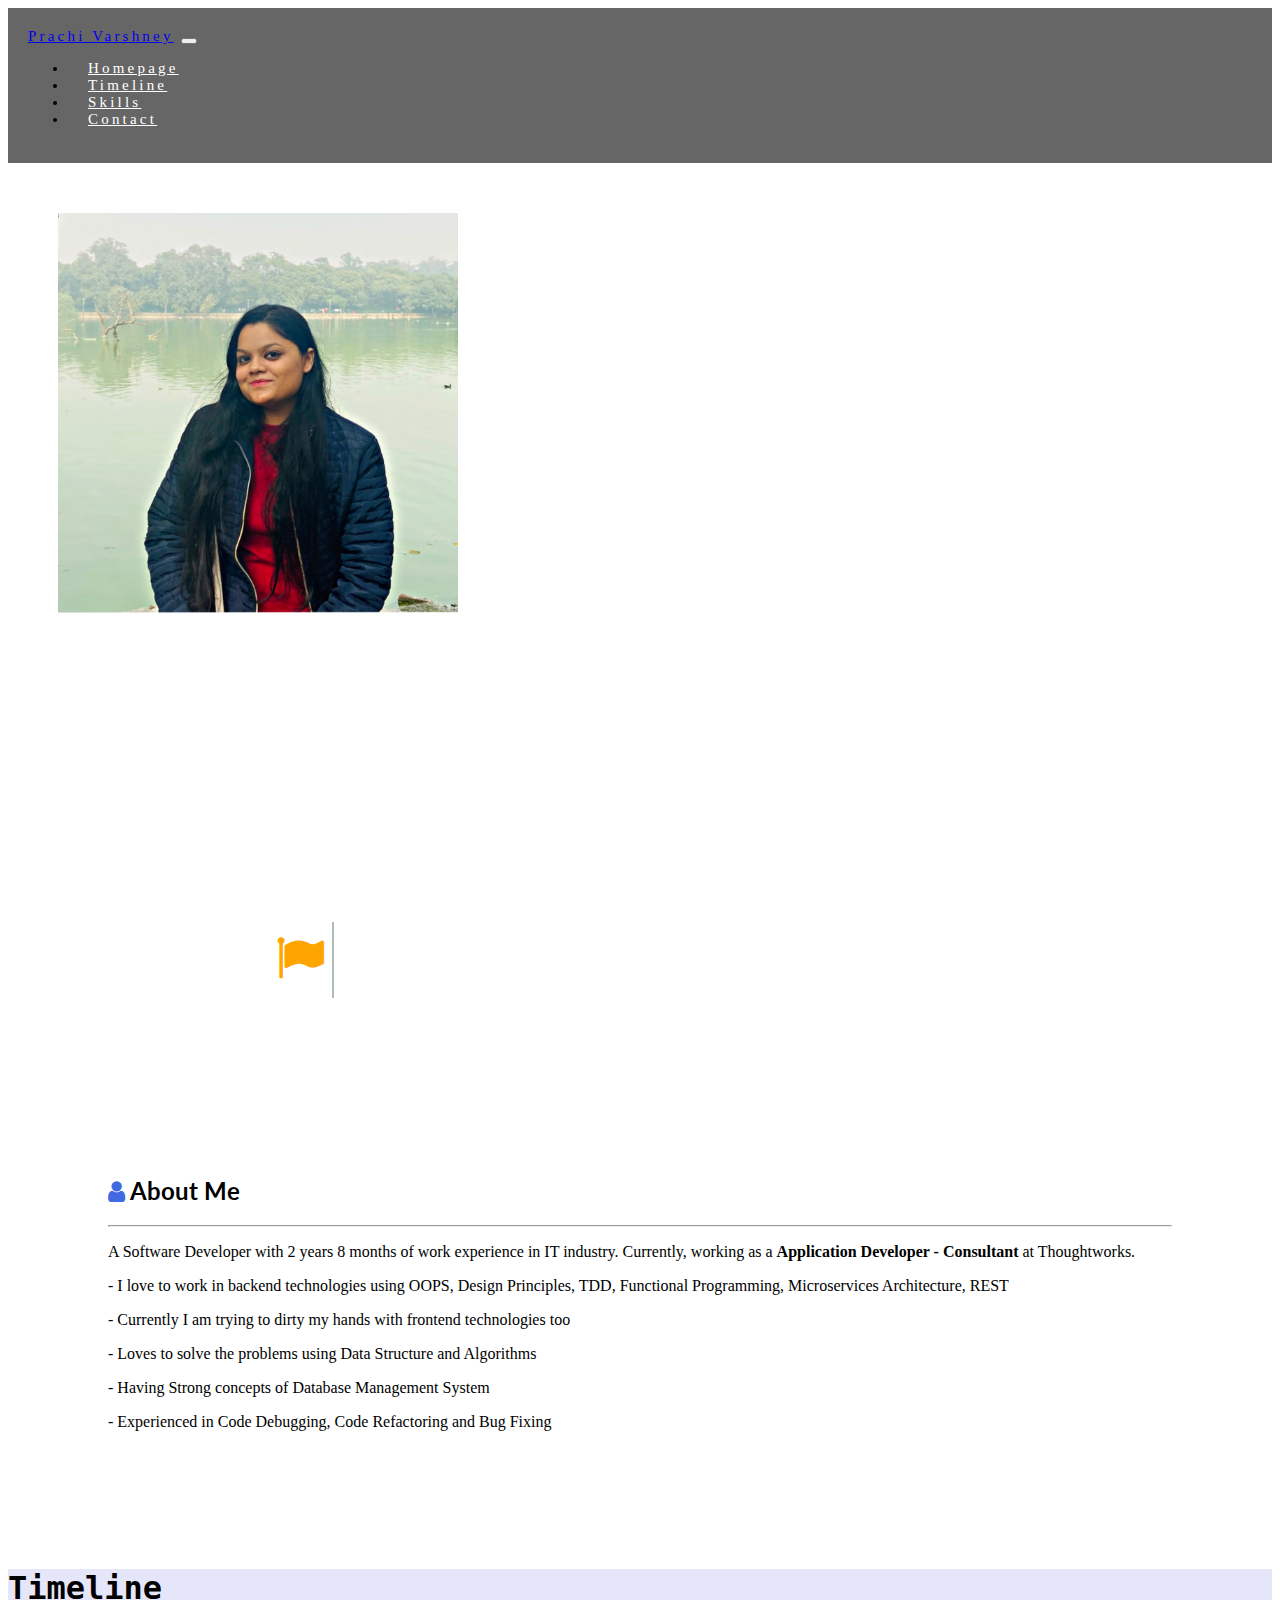
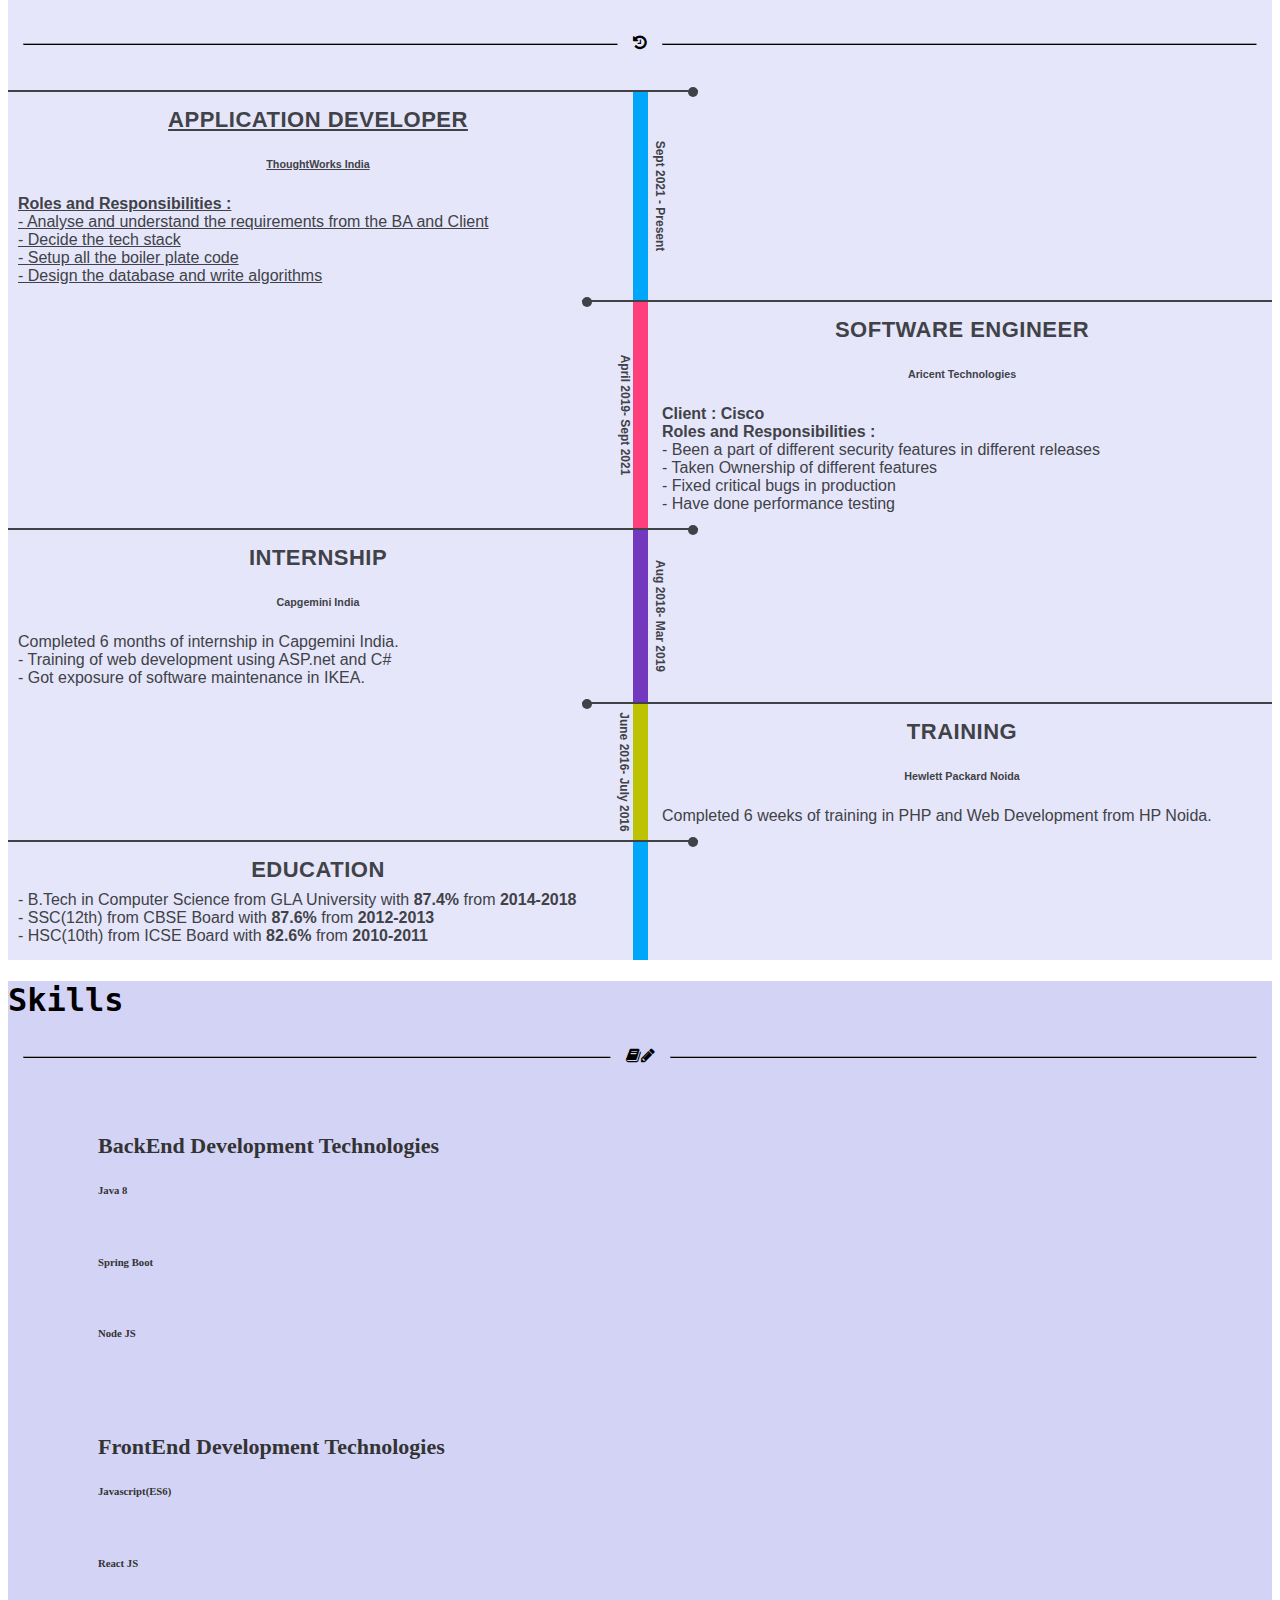
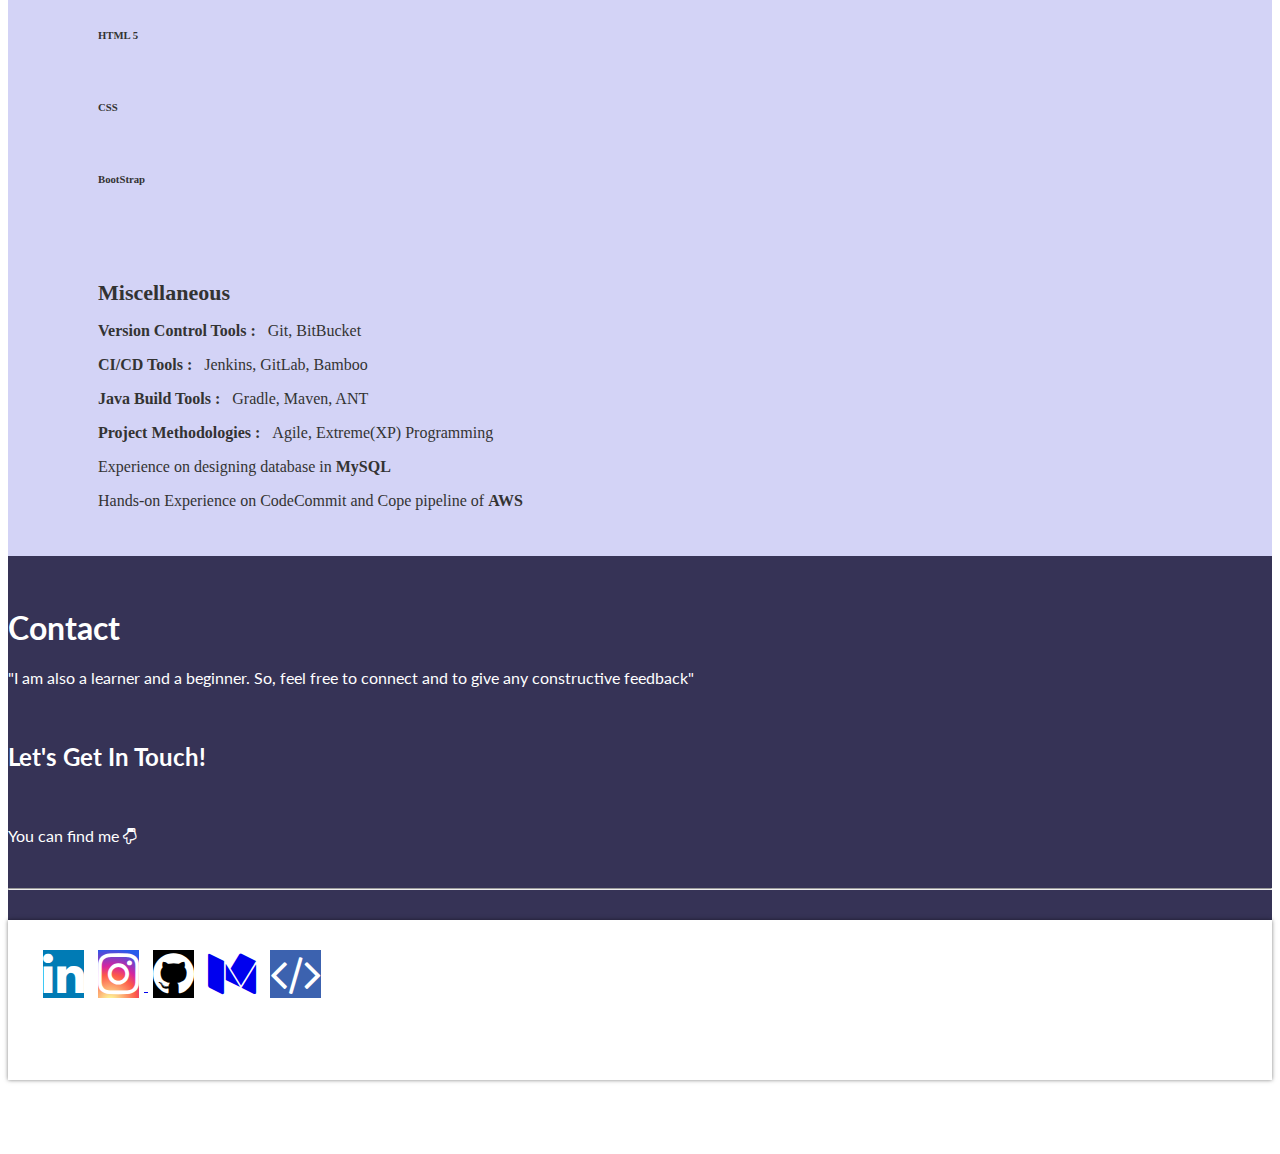
==== index.html @ adaa1ca9 "Change index.html path from src/ to omain folder" ====
<!doctype html>
<html lang="en">

<head>
    <!-- Required meta tags -->
    <meta charset="utf-8">
    <meta name="viewport" content="width=device-width, initial-scale=1, shrink-to-fit=no">

    <!-- Bootstrap CSS -->
    <link rel="stylesheet" href="https://stackpath.bootstrapcdn.com/bootstrap/4.1.3/css/bootstrap.min.css"
          integrity="sha384-MCw98/SFnGE8fJT3GXwEOngsV7Zt27NXFoaoApmYm81iuXoPkFOJwJ8ERdknLPMO" crossorigin="anonymous">
    <link rel="stylesheet" href="https://cdnjs.cloudflare.com/ajax/libs/font-awesome/4.7.0/css/font-awesome.min.css">
    <link rel="stylesheet" type="text/css" href="src/css/style.css">
    <link rel="stylesheet" type="text/css" href="src/css/animate-text.css">
    <link rel="stylesheet" type="text/css" href="src/css/skills.css">
    <link rel="stylesheet" type="text/css" href="src/css/timeline.css">
    <link rel="stylesheet" type="text/css" href="src/css/contact.css">
    <title>Prachi Varshney</title>
</head>

<body data-spy="scroll" data-target="#navbarResponsive">
<!-------------------------Navigation Start------------------------------------>
<div class="container">
    <nav class="navbar navbar-expand-lg navbar-dark bg-dark fixed-top">
        <a class="navbar-brand" href="#">Prachi Varshney</a>
        <button class="navbar-toggler" type="button" data-toggle="collapse" data-target="#navbarResponsive"
                aria-controls="navbarSupportedContent" aria-expanded="false" aria-label="Toggle navigation">
            <span class="navbar-toggler-icon"></span>
        </button>

        <div class="collapse navbar-collapse" id="navbarResponsive">
            <ul class="navbar-nav ml-auto">
                <li class="nav-item active">
                    <a class="nav-link js-scroll-trigger" href="javascript:myscroll('home');">Homepage</a>
                </li>
                <li class="nav-item">
                    <a class="nav-link js-scroll-trigger" href="javascript:myscroll('timeline');">Timeline</a>
                </li>
                <li class="nav-item">
                    <a class="nav-link js-scroll-trigger" href="javascript:myscroll('skills');">Skills</a>
                </li>
                <li class="nav-item">
                    <a class="nav-link js-scroll-trigger" href="javascript:myscroll('contact');">Contact</a>
                </li>
            </ul>
        </div>
    </nav>
    <!-------------------------Navigation End------------------------------------>
</div>
<!-------------------------Home Start------------------------------------>
<div id="home" class="container-fluid mt-3 bg-dark">
    <div class="row">
        <div class="col-lg-12 col-md-12 col-12 text-center">
            <img src="src/images/prachivarshney.png" class="img-fluid rounded-circle center">
            <div class="heading-content">
                <h5>Hey, This is</h5>
                <h1> Prachi Varshney</h1>
                <h2 class="cd-headline clip is-full-width heading-content">
                        <span class="cd-words-wrapper">
                            <b class="is-visible">Proud Indian &nbsp;<i class="fa fa-flag"></i></b>
                            <b>Software Engineer <i class="fa fa-laptop"></i></b>
                            <b>Nature's Lover <i class="fa fa-leaf"></i></b>
                        </span>
                </h2>
            </div>
        </div>
    </div>
</div>
<!-------------------------Home End------------------------------------>
<!-------------------------About Start--------------------------------->

<div id="about" class="container-fluid pb-5 bg-light">
    <div class="row">
        <div class="border rounded col-lg-12 col-md-12 col-12">
            <br/>
            <span class="about-me-heading">
                    <h2><i class="fa fa-user"></i> About Me</h2>
                </span>
            <hr/>
            <p>
                A Software Developer with 2 years 8 months of work experience in IT industry.
                Currently, working as a <b>Application Developer - Consultant</b> at Thoughtworks.
            </p>
            <p>- I love to work in backend technologies using OOPS, Design Principles, TDD, Functional Programming,
                Microservices Architecture, REST</p>
            <p>- Currently I am trying to dirty my hands with frontend technologies too</p>
            <p>- Loves to solve the problems using Data Structure and Algorithms</p>
            <p>- Having Strong concepts of Database Management System</p>
            <p>- Experienced in Code Debugging, Code Refactoring and Bug Fixing</p>
        </div>
    </div>
</div>
<!-------------------------About End--------------------------------->
<!-------------------------Experience Start--------------------------------->
<section id="timeline">
    <div class="container">
        <div class="row">
            <div class="col-md-12 col-sm-12 col-xs-12">
                <div class="section-title text-center">
                    <h1><span>Timeline</span></h1>
                    <div class="section-icon text-center">
                        <hr class="hr-line"/>
                        <i class="fa fa-history"></i>
                        <hr class="hr-line"/>
                    </div>
                </div>
            </div>
        </div>
        <div class="row">
            <div class="col-md-12">
                <div class="main-timeline">
                    <div class="timeline">
                        <a href="#" class="timeline-content">
                            <div class="timeline-year">Sept 2021 - Present</div>
                            <h3 class="title">Application Developer</h3>
                            <h6><b>ThoughtWorks India</b></h6>
                            <p class="description">
                                <b>Roles and Responsibilities :</b><br/>
                                - Analyse and understand the requirements from the BA and Client <br/>
                                - Decide the tech stack<br/>
                                - Setup all the boiler plate code <br/>
                                - Design the database and write algorithms<br/>
                            </p>
                        </a>
                    </div>
                    <div class="timeline">
                        <div class="timeline-content">
                            <div class="timeline-year">April 2019- Sept 2021</div>
                            <h3 class="title">Software Engineer</h3>
                            <h6><b>Aricent Technologies</b></h6>
                            <p class="description">
                                <b>Client : Cisco</b><br/>
                                <b>Roles and Responsibilities :</b><br/>
                                - Been a part of different security features in different releases<br/>
                                - Taken Ownership of different features<br/>
                                - Fixed critical bugs in production <br/>
                                - Have done performance testing<br/>
                            </p>
                        </div>
                    </div>
                    <div class="timeline">
                        <div class="timeline-content">
                            <div class="timeline-year">Aug 2018- Mar 2019</div>
                            <h3 class="title">Internship</h3>
                            <h6><b>Capgemini India</b></h6>
                            <p class="description">
                                Completed 6 months of internship in Capgemini India.<br/>
                                - Training of web development using ASP.net and C# <br/>
                                - Got exposure of software
                                maintenance in IKEA.
                            </p>
                        </div>
                    </div>
                    <div class="timeline">
                        <div class="timeline-content">
                            <div class="timeline-year">June 2016- July 2016</div>
                            <h3 class="title">Training</h3>
                            <h6><b>Hewlett Packard Noida</b></h6>
                            <p class="description">
                                Completed 6 weeks of training in PHP and Web Development from HP Noida.
                            </p>
                        </div>
                    </div>
                    <div class="timeline">
                        <div class="timeline-content">
                            <h3 class="title">Education</h3>
                            <p class="description">
                                - B.Tech in Computer Science from GLA University with <b>87.4%</b> from <b>2014-2018</b><br/>
                                - SSC(12th) from CBSE Board with <b>87.6%</b> from <b>2012-2013</b><br/>
                                - HSC(10th) from ICSE Board with <b>82.6%</b> from <b>2010-2011</b>
                            </p>
                        </div>
                    </div>
                </div>
            </div>
        </div>
    </div>
</section>
<!-------------------------Experience End--------------------------------->
<!-------------------------Skills Start--------------------------------->
<section id="skills">
    <div class="container mt-3 ml-auto">
        <div class="row">
            <div class="col-md-12 col-sm-12 col-xs-12">
                <div class="skill-title text-center">
                    <h1><span>Skills</span></h1>
                    <div class="skill-icon text-center">
                        <hr class="skill-hr-line"/>
                        <i class="fa fa-book"></i>
                        <i class="fa fa-pencil"></i>
                        <hr class="skill-hr-line"/>
                    </div>
                </div>
            </div>
        </div>
        <div class="row">
            <div class="col-md-12 col-sm-12 col-xs-12">
                <div class="skillsBox">
                    <h3 class="title">BackEnd Development Technologies</h3>
                    <h6 class="progress-title">Java 8</h6>
                    <div class="progress mb-3" style="height: 10px">
                        <div class="progress-bar progress-bar-striped active bg-primary" role="progressbar"
                             style="width: 80%" aria-valuenow="80" aria-valuemin="0" aria-valuemax="80"></div>
                    </div>
                    <h6 class="progress-title">Spring Boot</h6>
                    <div class="progress mb-3" style="height: 10px">
                        <div class="progress-bar progress-bar-striped active bg-primary" role="progressbar"
                             style="width: 70%" aria-valuenow="80" aria-valuemin="0" aria-valuemax="80"></div>
                    </div>
                    <h6 class="progress-title">Node JS</h6>
                    <div class="progress mb-3" style="height: 10px">
                        <div class="progress-bar progress-bar-striped active bg-primary" role="progressbar"
                             style="width: 40%" aria-valuenow="80" aria-valuemin="0" aria-valuemax="80"></div>
                    </div>
                </div>
            </div>

            <div class="col-md-12 col-sm-12 col-xs-12">
                <div class="skillsBox">
                    <h3 class="title">FrontEnd Development Technologies</h3>
                    <h6 class="progress-title">Javascript(ES6)</h6>
                    <div class="progress mb-3" style="height: 10px">
                        <div class="progress-bar progress-bar-striped active bg-primary" role="progressbar"
                             style="width: 50%" aria-valuenow="80" aria-valuemin="0" aria-valuemax="80"></div>
                    </div>
                    <h6 class="progress-title">React JS</h6>
                    <div class="progress mb-3" style="height: 10px">
                        <div class="progress-bar progress-bar-striped active bg-primary" role="progressbar"
                             style="width: 50%" aria-valuenow="80" aria-valuemin="0" aria-valuemax="80"></div>
                    </div>
                    <h6 class="progress-title">HTML 5</h6>
                    <div class="progress mb-3" style="height: 10px">
                        <div class="progress-bar progress-bar-striped active bg-primary" role="progressbar"
                             style="width: 40%" aria-valuenow="80" aria-valuemin="0" aria-valuemax="80"></div>
                    </div>
                    <h6 class="progress-title">CSS</h6>
                    <div class="progress mb-3" style="height: 10px">
                        <div class="progress-bar progress-bar-striped active bg-primary" role="progressbar"
                             style="width: 40%" aria-valuenow="80" aria-valuemin="0" aria-valuemax="80"></div>
                    </div>
                    <h6 class="progress-title">BootStrap</h6>
                    <div class="progress mb-3" style="height: 10px">
                        <div class="progress-bar progress-bar-striped active bg-primary" role="progressbar"
                             style="width: 40%" aria-valuenow="80" aria-valuemin="0" aria-valuemax="80"></div>
                    </div>
                </div>
            </div>

            <div class="col-md-12 col-sm-12 col-xs-12">
                <div class="skillsBox">
                    <h3 class="title">Miscellaneous</h3>
                    <p><span class="misc-title¸"><b>Version Control Tools :</b>&nbsp; &nbsp;</span><span
                            class="misc-body">Git, BitBucket</span></p>
                    <p><span><b>CI/CD Tools :</b>&nbsp; &nbsp;</span><span>Jenkins, GitLab, Bamboo</span></p>
                    <p><span><b>Java Build Tools :</b>&nbsp; &nbsp;</span><span>Gradle, Maven, ANT</span></p>
                    <p>
                        <span><b>Project Methodologies :</b>&nbsp; &nbsp;</span><span>Agile, Extreme(XP) Programming</span>
                    </p>
                    <p><span>Experience on designing database in <b>MySQL</b></span></p>
                    <p><span>Hands-on Experience on CodeCommit and Cope pipeline of <b>AWS</b></span></p>
                </div>
            </div>
        </div>
    </div>
</section>
<!-------------------------Skills End--------------------------------->
<!-------------------------Contact Start---------------------------->
<section id="contact">
    <div class="container-fluid mt-3 pb-3">
        <div class="row text-center">
            <div class="col-md-12 col-sm-12 col-xs-12">
                <div class="contact-title">
                    <h1><span class="contact-heading">Contact</span></h1>
                    <p>"I am also a learner and a beginner. So, feel free to connect and to give any constructive
                        feedback"</p></br>
                    <h2 class="mt-0">Let's Get In Touch!</h2><br/>
                    <p>You can find me <i class="fa fa-hand-o-down"></i></p></br>
                    <hr class="divider">
                </div>
            </div>
        </div>
        <div class="row text-center">
            <div class="col-md-12 col-sm-12">
                <div class="contact">
                    <div class="social-media col-md-12 col-sm-12">
                        <a href="https://www.linkedin.com/in/prachi-varshney-she-her-4a1a78113/" target="_blank"><i
                                class="fa fa-linkedin fa-3x rounded"></i></a>
                        <a href="https://www.instagram.com/_prachi.varshney/" target="_blank"><i
                                class="fa fa-instagram fa-3x rounded"></i> </a>
                        <a href="https://github.com/prachi25varshney" target="_blank"><i
                                class="fa fa-github fa-3x rounded"></i></a>
                        <a href="https://medium.com/@prachi.varshney" target="_blank"><i
                                class="fa fa-medium fa-3x rounded"></i></a>
                        <a href="https://leetcode.com/prachi_varshney/" target="_blank"><i
                                class="fa fa-code fa-3x rounded"></i></a>
                    </div>
                </div>
                <p class="text-center" style="padding: 3px"><i class="fa fa-copyright"></i> Prachi Varshney</p></br>
            </div>
        </div>
    </div>
</section>
<!-------------------------Contact End------------------------------>
<!-- Optional JavaScript -->
<!-- jQuery first, then Popper.js, then Bootstrap JS -->
<script src="src/js/jquery-2.1.1.js"></script>
<script src="src/js/main.js"></script>
<script type="text/javascript" src="js/jquery.fancybox.min.js"></script>
<script type="text/javascript" src="src/js/scroll.js"></script>
<script src="https://code.jquery.com/jquery-3.3.1.slim.min.js"
        integrity="sha384-q8i/X+965DzO0rT7abK41JStQIAqVgRVzpbzo5smXKp4YfRvH+8abtTE1Pi6jizo"
        crossorigin="anonymous"></script>
<script src="https://cdnjs.cloudflare.com/ajax/libs/popper.js/1.14.3/umd/popper.min.js"
        integrity="sha384-ZMP7rVo3mIykV+2+9J3UJ46jBk0WLaUAdn689aCwoqbBJiSnjAK/l8WvCWPIPm49"
        crossorigin="anonymous"></script>
<script src="https://stackpath.bootstrapcdn.com/bootstrap/4.1.3/js/bootstrap.min.js"
        integrity="sha384-ChfqqxuZUCnJSK3+MXmPNIyE6ZbWh2IMqE241rYiqJxyMiZ6OW/JmZQ5stwEULTy"
        crossorigin="anonymous"></script>
<script type="text/javascript">
    $('.js-scroll-trigger').click(function () {
        $('.navbar-collapse').collapse('hide');
    });
</script>
</body>

</html>
---- src/css/style.css ----
@import url('https://fonts.googleapis.com/css2?family=Lato:wght@300&display=swap');
@import url('https://fonts.googleapis.com/css2?family=Moon+Dance&display=swap');
@import url('https://fonts.googleapis.com/css2?family=Dancing+Script:wght@500&display=swap');

.body {
    margin: auto;
    padding: 0;
    box-sizing: border-box;
    overflow-x: hidden;
    font-family: 'Lato', sans-serif;
}

.navbar {
    font-size: 15px;
    font-weight: 200;
    letter-spacing: 0.2rem;
    background: rgba(0, 0, 0, 0.6) !important;
    padding: 20px;
}

.navbar-dark .navbar-nav .nav-link {
    color: #fff;
    padding: 20px;
}

.navbar-dark .navbar-nav .nav-link.active,
.navbar-dark .navbar-nav .nav-link:hover {
    color: #1ebba3;
}

.rounded-circle {
    padding: 50px 50px;
    position: relative;
    height: 400px;
    width: 400px;
}

.heading-content {
    top: 40%;
    width: 100%;
    max-width: 100%;
    color: white;
}

.heading-content h5 {
    font-size: 2em;
    font-weight: 400;
    font-family: 'Moon Dance', cursive;
}

.heading-content h1 {
    font-size: 3em;
    font-weight: bolder;
    font-family: 'Moon Dance', cursive;
}

.heading-content h2 {
    font-size: 3em;
    font-weight: bolder;
    font-family: 'Dancing Script', cursive;
}

.fa-flag {
    color: #ffa500;
}

.fa-laptop {
    color: aquamarine;
}

.fa-leaf {
    color: green;
}

.fa-user {
    color: royalblue;
}

.about-me-heading {
    font-family: 'Lato', sans-serif;

}

#about {
    color: black;
    position: relative;
    padding: 100px;
    border-radius: 50px;
    border-width: 5px;
    border-color: black;
    font: normal;
}
---- src/css/skills.css ----
#skills {
    background: #d3d3f6;
}

#skills .skill-title {
    margin-top: 20px;
    margin-bottom: 30px;
    font-family: 'monospace';
}

#skills .skill-icon {
    display: flex;
}

#skills .skill-hr-line {
    width: 50%;
    margin: 15px;
    border-bottom: 1px solid black;
}

#skills .fa-book {
    position: relative;
    top: 6px;
}

#skills .fa-pencil {
    position: relative;
    top: 6px;
}

#skills .progress-title {
    display: flex;
}

.skillsBox {
    padding: 30px 30px 30px 90px;
    background: #d3d3f6;
    color: #333;
    overflow: hidden;
    position: relative;
    transition: all 0.3s ease-in-out 0s;
}

.skillsBox:hover {
    background: #645e9d;
    color: #fff;
}

.skillsBox:after {
    content: "";
    display: block;
    border-top: 500px solid #fff;
    border-left: 500px solid transparent;
    margin-top: -55%;
    margin-left: 100%;
    opacity: 0;
    position: absolute;
    transform: scale(2);
    transition: all 0.3s ease-in-out 0s;
}

.skillsBox:hover:after {
    margin-left: 0;
    opacity: 0.1;
}

.skillsBox .service-icon {
    font-size: 50px;
    color: #645e9d;
    position: absolute;
    top: 40px;
    left: 20px;
    transition: all 0.3s ease-in-out 0s;
}

.skillsBox:hover .service-icon {
    color: #fff;
}

.skillsBox .title {
    font-size: 22px;
    font-weight: 700;
    margin: 0 0 12px 0;
    text-transform: capitalize;
}

.skillsBox .description {
    font-size: 15px;
    color: #a3a3a3;
    line-height: 25px;
    margin: 0;
    transition: all 0.3s ease-in-out 0s;
}

.skillsBox:hover .description {
    color: #fff;
}

@media only screen and (max-width: 990px) {
    .skillsBox {
        margin-bottom: 15px;
    }
}
---- src/css/timeline.css ----
#timeline {
    background: lavender;
}

#timeline .section-title {
    margin-top: 10px;
    margin-bottom: 30px;
    font-family: 'monospace';
}

#timeline .section-icon {
    display: flex;
}

#timeline .hr-line {
    width: 50%;
    position: relative;
    margin: 15px;
    border-bottom: 1px solid black;
}

#timeline .fa-history {
    position: relative;
    top: 6px;
}

.main-timeline {
    font-family: 'Poppins', sans-serif;
}

.main-timeline:after {
    content: '';
    display: block;
    clear: both;
}

.main-timeline .timeline {
    width: calc(50% + 58px);
    border-top: 2px solid #404247;
    float: left;
    position: relative;
    z-index: 1;
}

.main-timeline .timeline:before {
    content: "";
    background: #404247;
    width: 10px;
    height: 10px;
    border-radius: 50px;
    position: absolute;
    top: -5px;
    right: 0;
}

.main-timeline .timeline-content {
    color: #404247;
    text-align: center;
    padding: 15px 80px 15px 10px;
    display: block;
    position: relative;
}

.main-timeline .timeline-content:hover {
    text-decoration: none;
}

.main-timeline .timeline-content:before {
    content: "";
    background: #00a6f9;
    width: 15px;
    height: 100%;
    position: absolute;
    top: 0;
    right: 50px;
}

.main-timeline .timeline-year {
    font-size: 12px;
    line-height: 35px;
    font-weight: 700;
    transform: translateY(-50%) rotate(90deg);
    position: absolute;
    top: 50%;
    right: -17px;
}

.main-timeline .title {
    font-size: 22px;
    font-weight: 600;
    letter-spacing: 0.5px;
    text-transform: uppercase;
    margin: 0 0 8px;
}

.main-timeline .description {
    font-size: 16px;
    margin: 0;
    text-align: left;
}

.main-timeline .timeline:nth-child(even) {
    float: right;
}

.main-timeline .timeline:nth-child(even):before {
    right: auto;
    left: 0;
}

.main-timeline .timeline:nth-child(even) .timeline-content {
    padding: 15px 10px 15px 80px;
}

.main-timeline .timeline:nth-child(even) .timeline-content:before {
    right: auto;
    left: 51px;
}

.main-timeline .timeline:nth-child(even) .timeline-year {
    right: auto;
    left: -18px;
}

.main-timeline .timeline:nth-child(4n+2) .timeline-content:before {
    background: #ff3e7c;
}

.main-timeline .timeline:nth-child(4n+3) .timeline-content:before {
    background: #7438be;
}

.main-timeline .timeline:nth-child(4n+4) .timeline-content:before {
    background: #bdc203;
}

@media screen and (max-width: 767px) {
    .main-timeline .timeline {
        width: 100%;
    }
}
---- src/css/contact.css ----
@import url('https://fonts.googleapis.com/css2?family=Lato:wght@300&display=swap');

#contact {
    position: relative;
    background: #363356;
    color: white;
    height: 52vh;
}

#contact .contact {
    margin-top: 30px;
    background: #fff;
    box-shadow: 0px 0px 4px rgba(0, 0, 0, 0.50);
    padding: 30px;
    height: 100px;
}

#contact .contact-title {
    font-family: 'Lato', sans-serif;
    padding-top: 30px;
}

#contact .divider {
    color: white;
}

.fa-linkedin {
    background: #007bb5;
    color: white;
    margin: 0 5px;
}

.fa-instagram {
    background: radial-gradient(circle at 30% 107%, #fdf497 0%, #fdf497 5%, #fd5949 45%, #d6249f 60%, #285AEB 90%);;
    color: white;
    margin: 0 5px;
}

.fa-github {
    background: black;
    color: white;
    margin: 0 5px;
}

.fa-medium {
    background: white;
    margin: 0 5px;
}

.fa-code {
    background: #3c62af;
    color: white;
    margin: 0 5px;
}
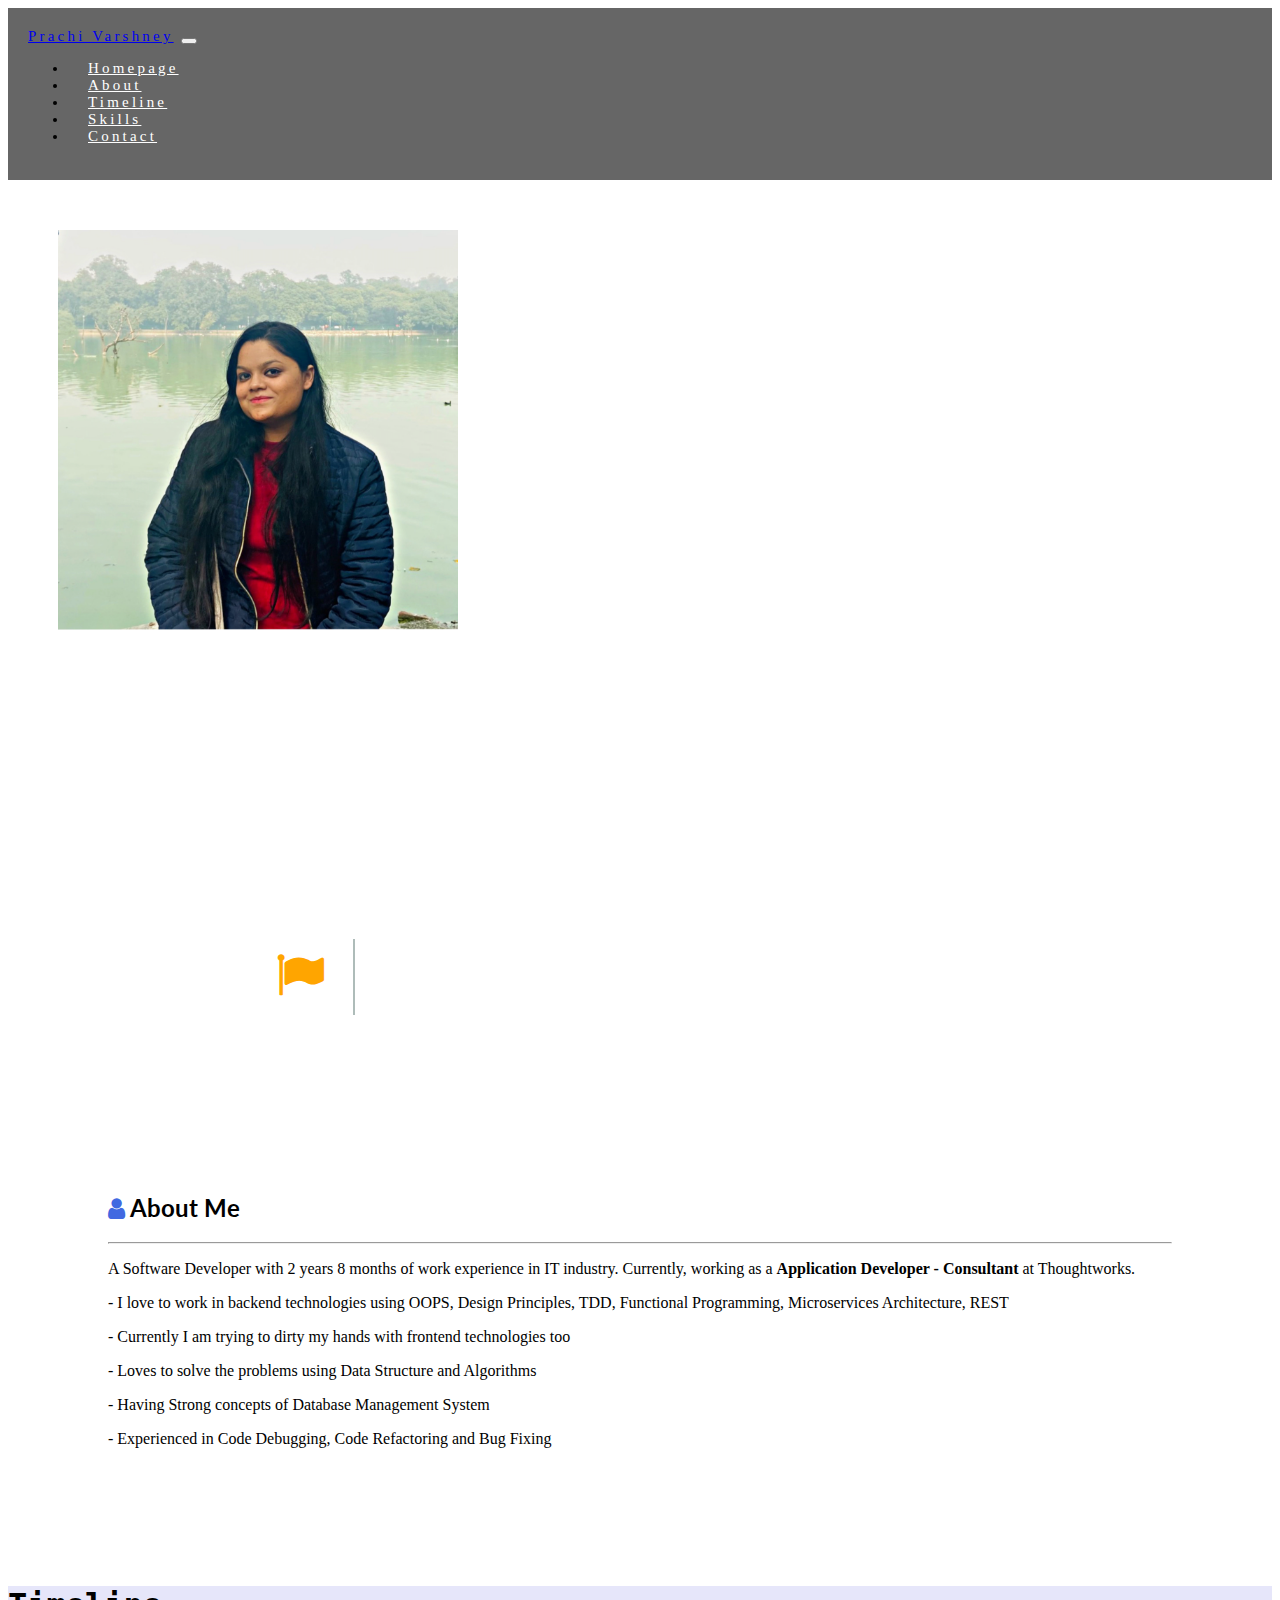
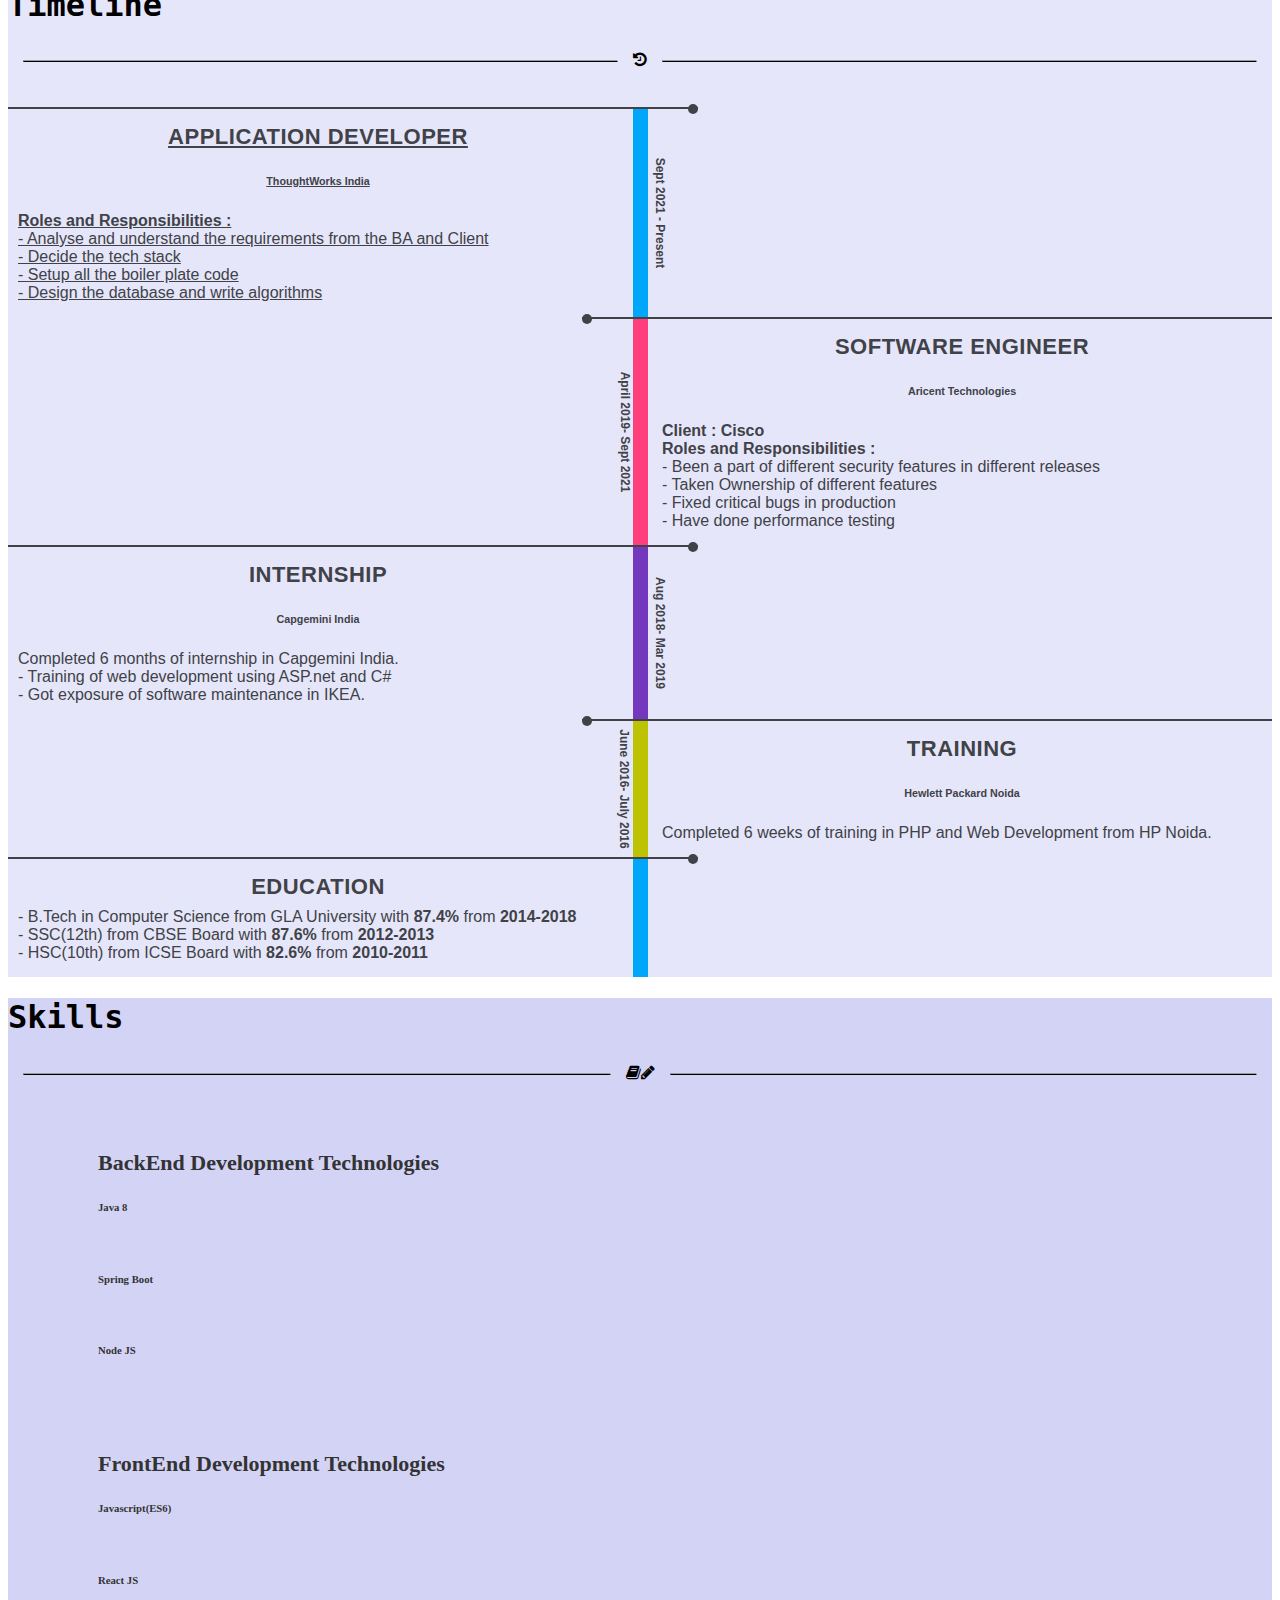
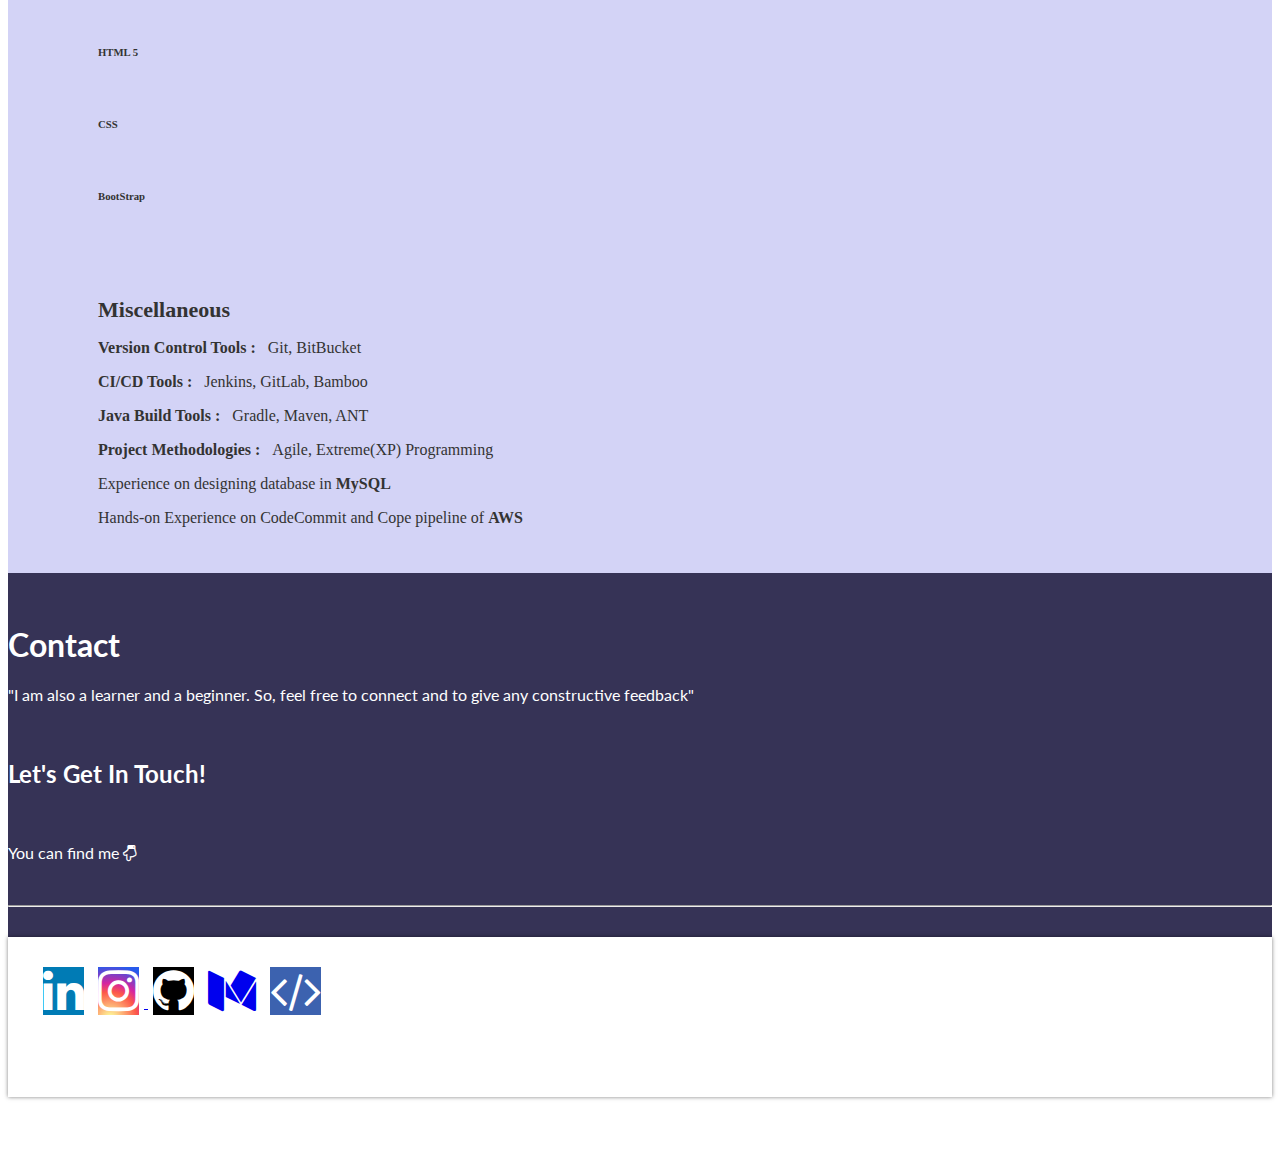
==== commit c9a09853: "Add About Section" ====
--- a/index.html
+++ b/index.html
@@ -32,6 +32,9 @@
             <ul class="navbar-nav ml-auto">
                 <li class="nav-item active">
                     <a class="nav-link js-scroll-trigger" href="javascript:myscroll('home');">Homepage</a>
+                </li>
+                <li class="nav-item">
+                    <a class="nav-link js-scroll-trigger" href="javascript:myscroll('about');">About</a>
                 </li>
                 <li class="nav-item">
                     <a class="nav-link js-scroll-trigger" href="javascript:myscroll('timeline');">Timeline</a>
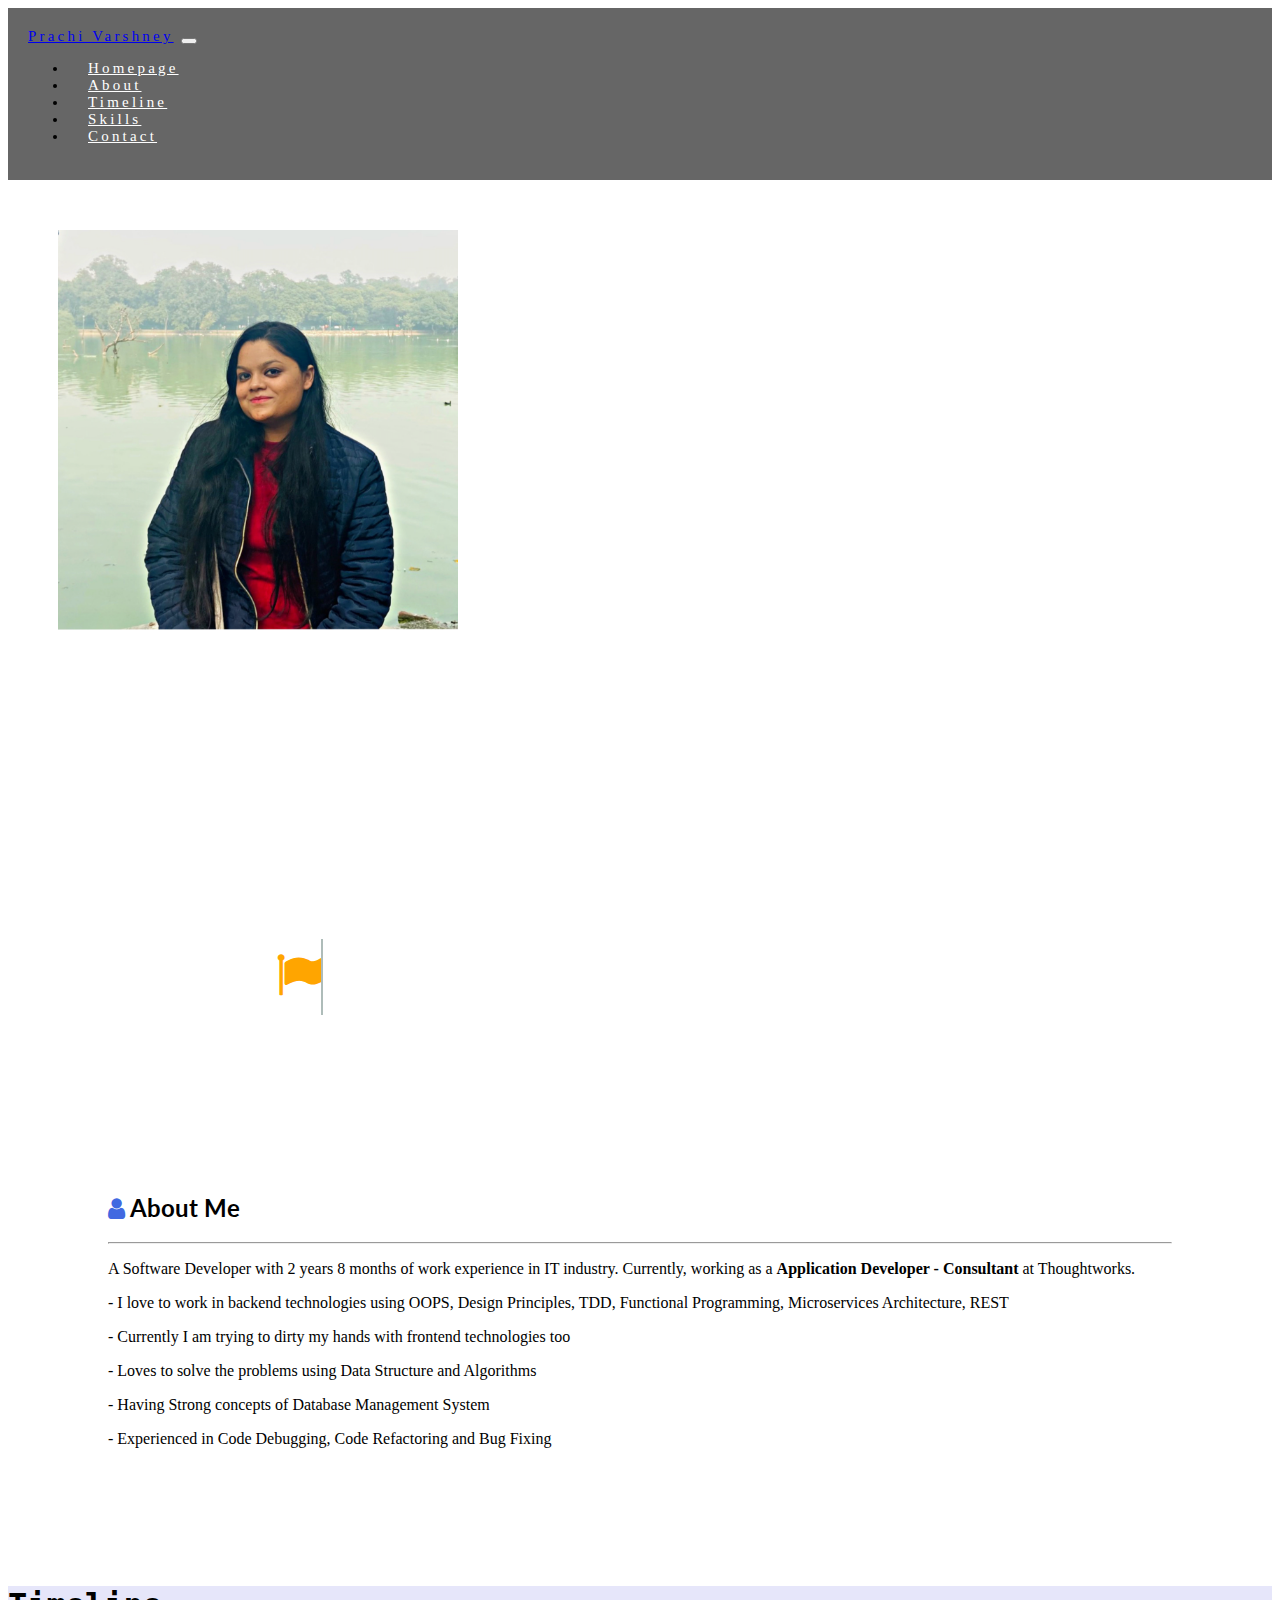
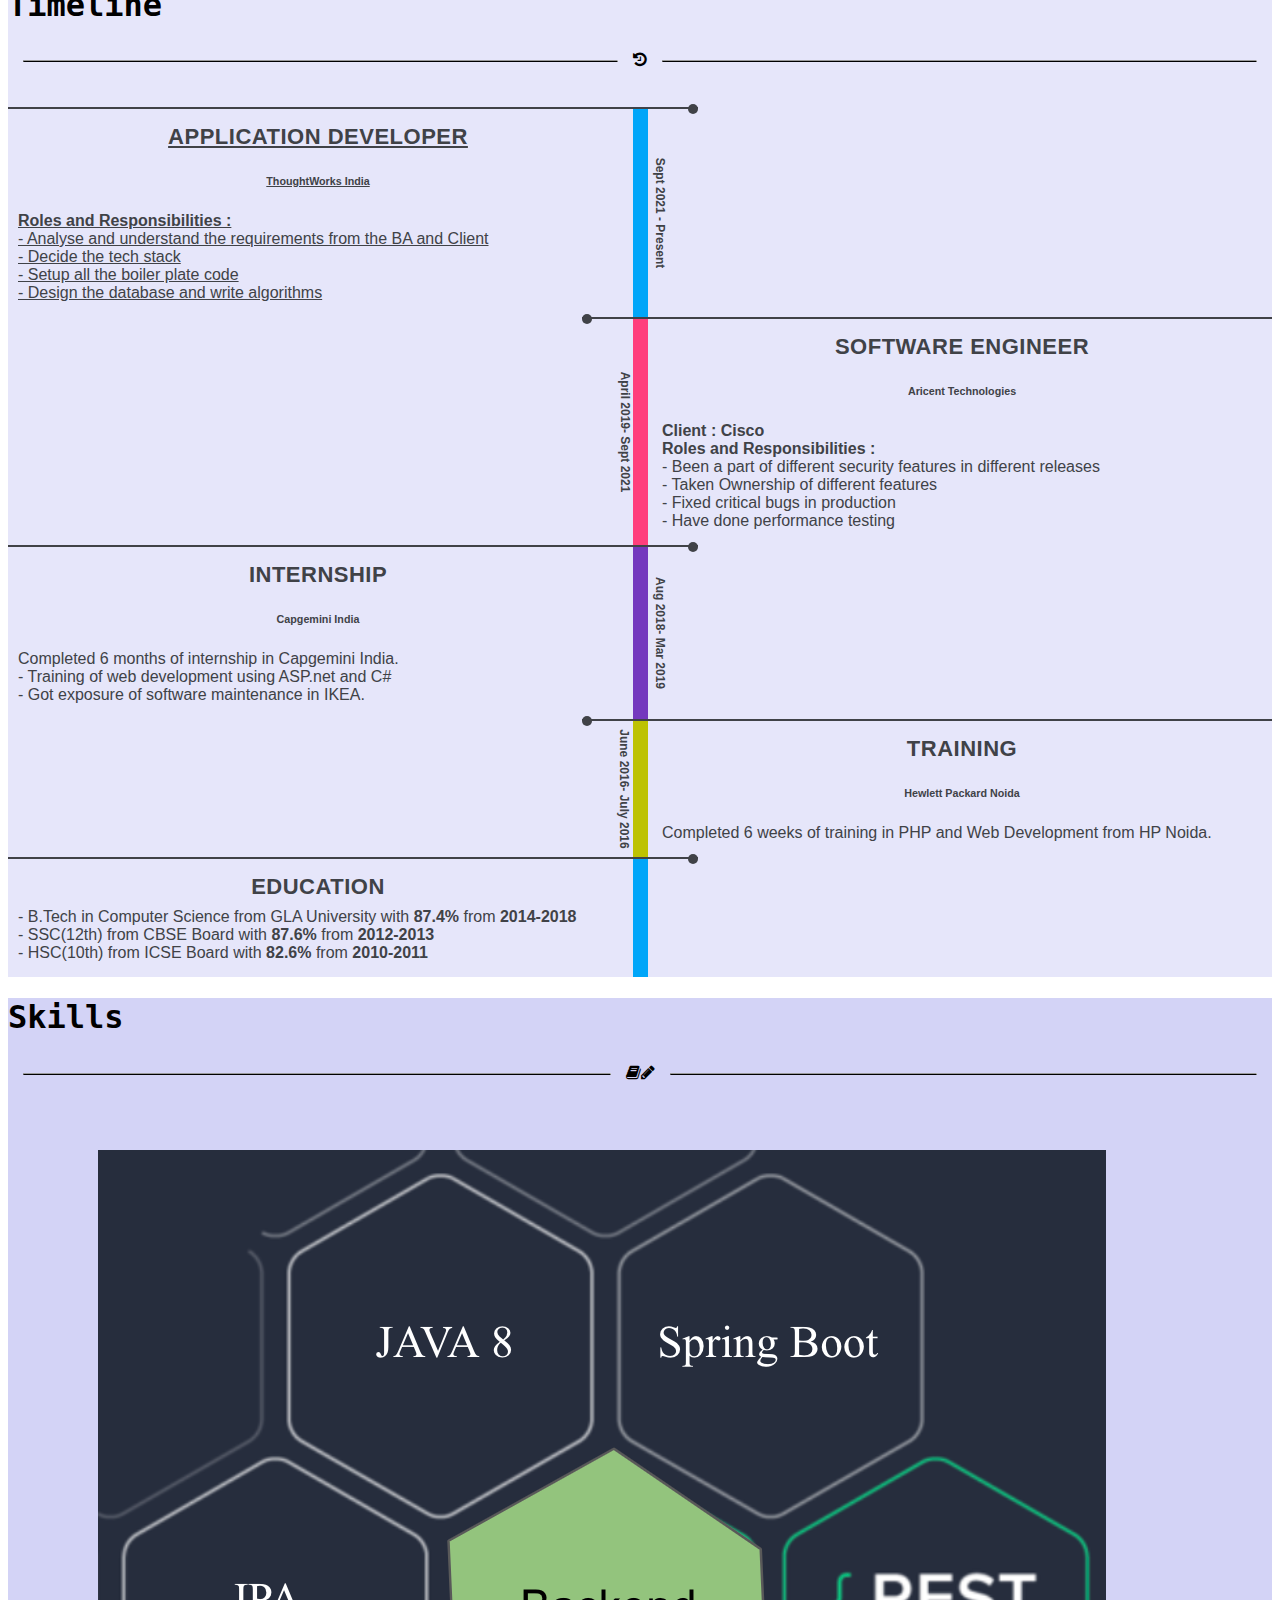
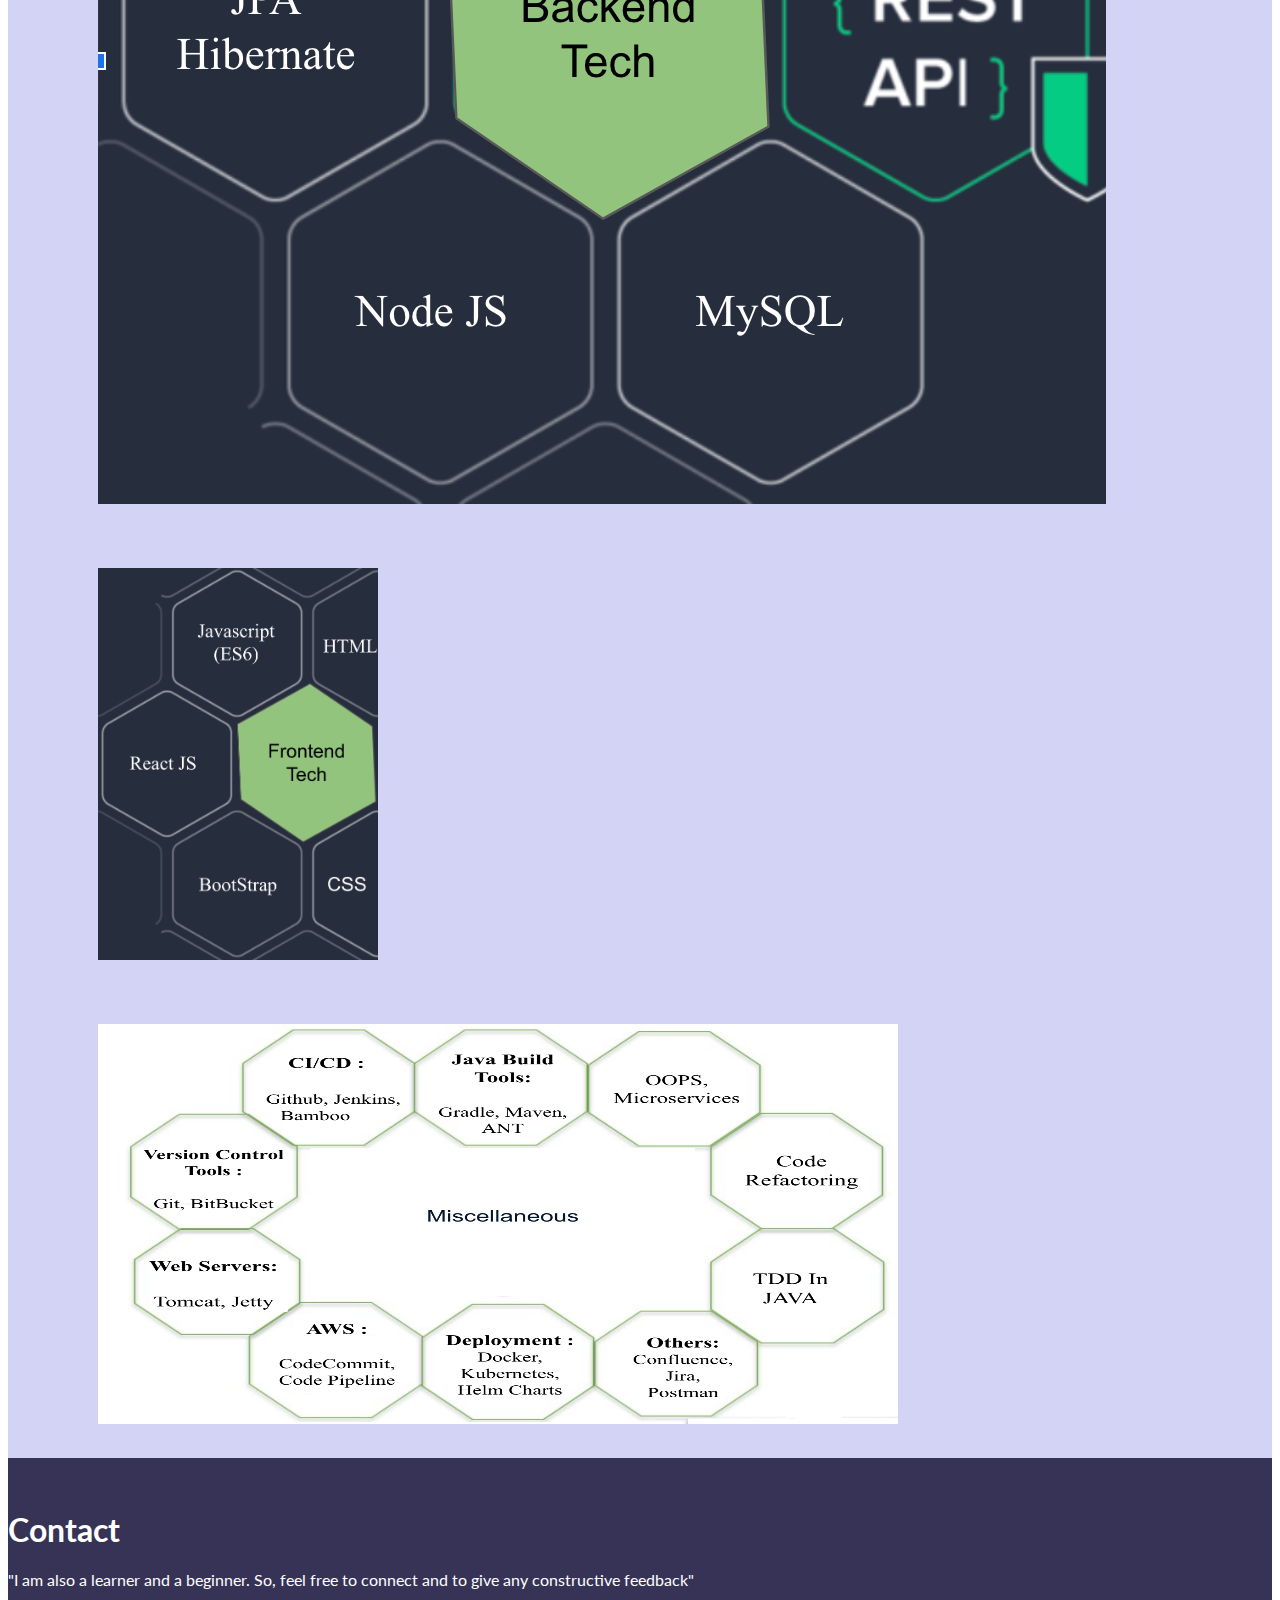
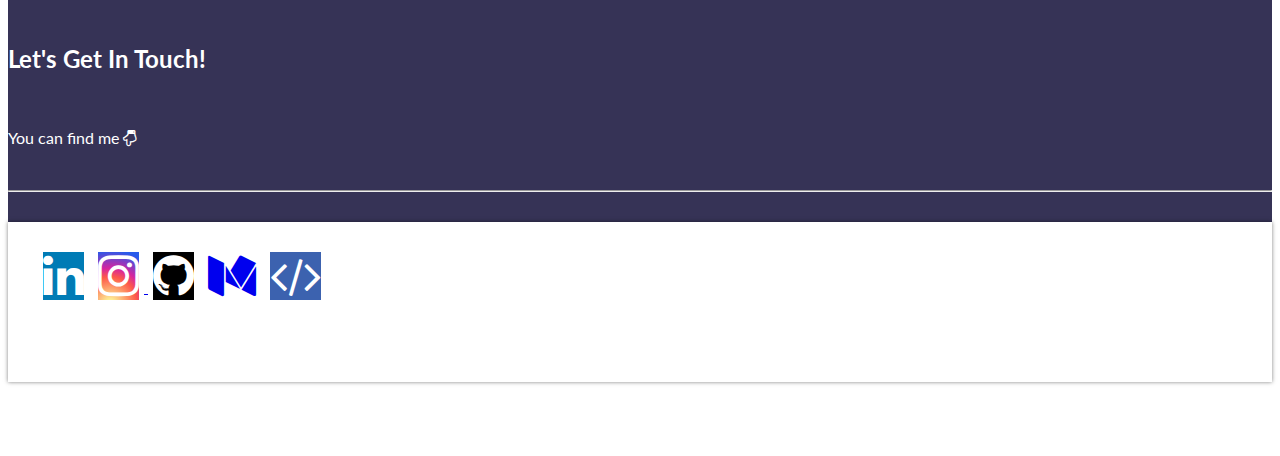
==== commit 7266d9da: "Refactor. Skills section" ====
--- a/index.html
+++ b/index.html
@@ -197,70 +197,21 @@
             </div>
         </div>
         <div class="row">
-            <div class="col-md-12 col-sm-12 col-xs-12">
+            <div class="col-md-6 col-sm-12 col-xs-12">
                 <div class="skillsBox">
-                    <h3 class="title">BackEnd Development Technologies</h3>
-                    <h6 class="progress-title">Java 8</h6>
-                    <div class="progress mb-3" style="height: 10px">
-                        <div class="progress-bar progress-bar-striped active bg-primary" role="progressbar"
-                             style="width: 80%" aria-valuenow="80" aria-valuemin="0" aria-valuemax="80"></div>
-                    </div>
-                    <h6 class="progress-title">Spring Boot</h6>
-                    <div class="progress mb-3" style="height: 10px">
-                        <div class="progress-bar progress-bar-striped active bg-primary" role="progressbar"
-                             style="width: 70%" aria-valuenow="80" aria-valuemin="0" aria-valuemax="80"></div>
-                    </div>
-                    <h6 class="progress-title">Node JS</h6>
-                    <div class="progress mb-3" style="height: 10px">
-                        <div class="progress-bar progress-bar-striped active bg-primary" role="progressbar"
-                             style="width: 40%" aria-valuenow="80" aria-valuemin="0" aria-valuemax="80"></div>
-                    </div>
-                </div>
-            </div>
-
-            <div class="col-md-12 col-sm-12 col-xs-12">
+                    <img src="src/images/Backend%20Tech.png" class="img-fluid" alt="backend tech" />
+                </div>
+            </div>
+
+            <div class="col-md-6 col-sm-12 col-xs-12">
                 <div class="skillsBox">
-                    <h3 class="title">FrontEnd Development Technologies</h3>
-                    <h6 class="progress-title">Javascript(ES6)</h6>
-                    <div class="progress mb-3" style="height: 10px">
-                        <div class="progress-bar progress-bar-striped active bg-primary" role="progressbar"
-                             style="width: 50%" aria-valuenow="80" aria-valuemin="0" aria-valuemax="80"></div>
-                    </div>
-                    <h6 class="progress-title">React JS</h6>
-                    <div class="progress mb-3" style="height: 10px">
-                        <div class="progress-bar progress-bar-striped active bg-primary" role="progressbar"
-                             style="width: 50%" aria-valuenow="80" aria-valuemin="0" aria-valuemax="80"></div>
-                    </div>
-                    <h6 class="progress-title">HTML 5</h6>
-                    <div class="progress mb-3" style="height: 10px">
-                        <div class="progress-bar progress-bar-striped active bg-primary" role="progressbar"
-                             style="width: 40%" aria-valuenow="80" aria-valuemin="0" aria-valuemax="80"></div>
-                    </div>
-                    <h6 class="progress-title">CSS</h6>
-                    <div class="progress mb-3" style="height: 10px">
-                        <div class="progress-bar progress-bar-striped active bg-primary" role="progressbar"
-                             style="width: 40%" aria-valuenow="80" aria-valuemin="0" aria-valuemax="80"></div>
-                    </div>
-                    <h6 class="progress-title">BootStrap</h6>
-                    <div class="progress mb-3" style="height: 10px">
-                        <div class="progress-bar progress-bar-striped active bg-primary" role="progressbar"
-                             style="width: 40%" aria-valuenow="80" aria-valuemin="0" aria-valuemax="80"></div>
-                    </div>
+                    <img src="src/images/FrontEnd%20Tech.png" class="img-fluid" alt="frontend tech" width="280"/>
                 </div>
             </div>
 
             <div class="col-md-12 col-sm-12 col-xs-12">
                 <div class="skillsBox">
-                    <h3 class="title">Miscellaneous</h3>
-                    <p><span class="misc-title¸"><b>Version Control Tools :</b>&nbsp; &nbsp;</span><span
-                            class="misc-body">Git, BitBucket</span></p>
-                    <p><span><b>CI/CD Tools :</b>&nbsp; &nbsp;</span><span>Jenkins, GitLab, Bamboo</span></p>
-                    <p><span><b>Java Build Tools :</b>&nbsp; &nbsp;</span><span>Gradle, Maven, ANT</span></p>
-                    <p>
-                        <span><b>Project Methodologies :</b>&nbsp; &nbsp;</span><span>Agile, Extreme(XP) Programming</span>
-                    </p>
-                    <p><span>Experience on designing database in <b>MySQL</b></span></p>
-                    <p><span>Hands-on Experience on CodeCommit and Cope pipeline of <b>AWS</b></span></p>
+                    <img src="src/images/others.png" class="img-fluid" alt="backend tech" width="800" height="400"/>
                 </div>
             </div>
         </div>
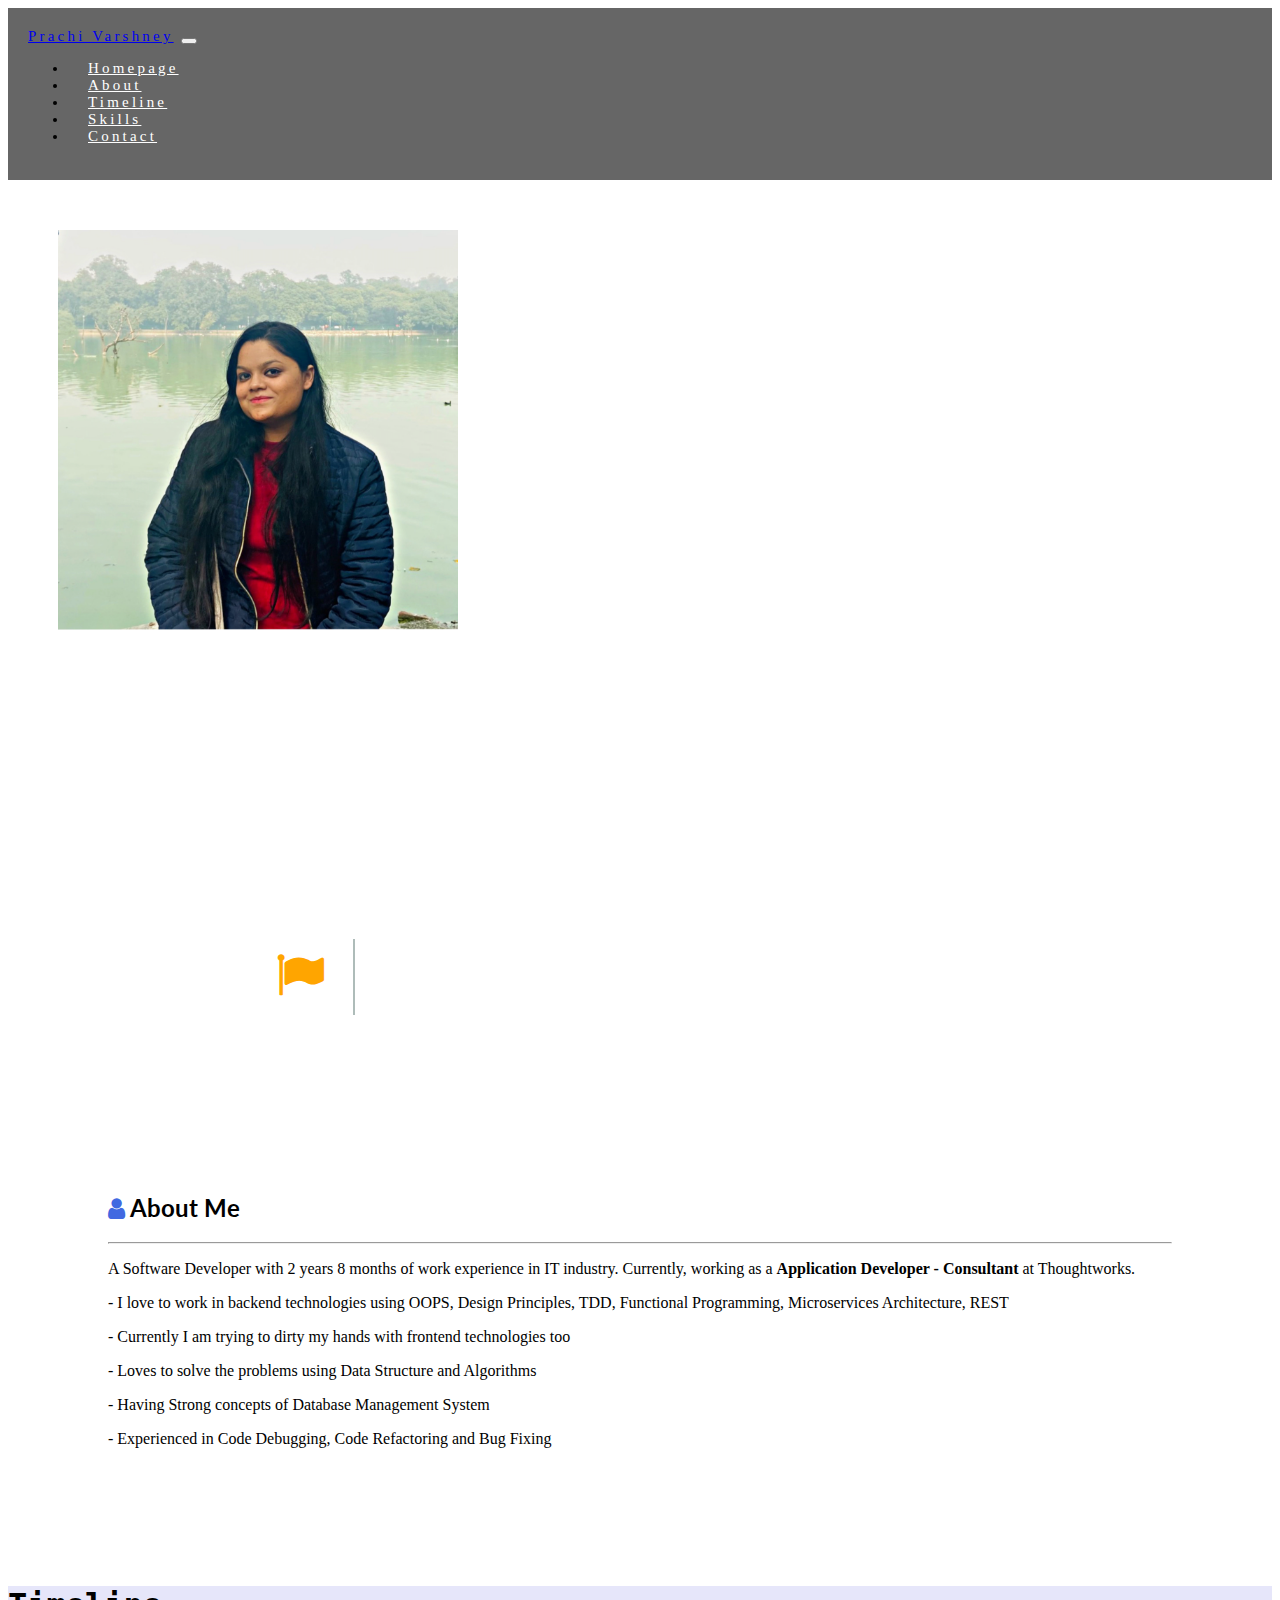
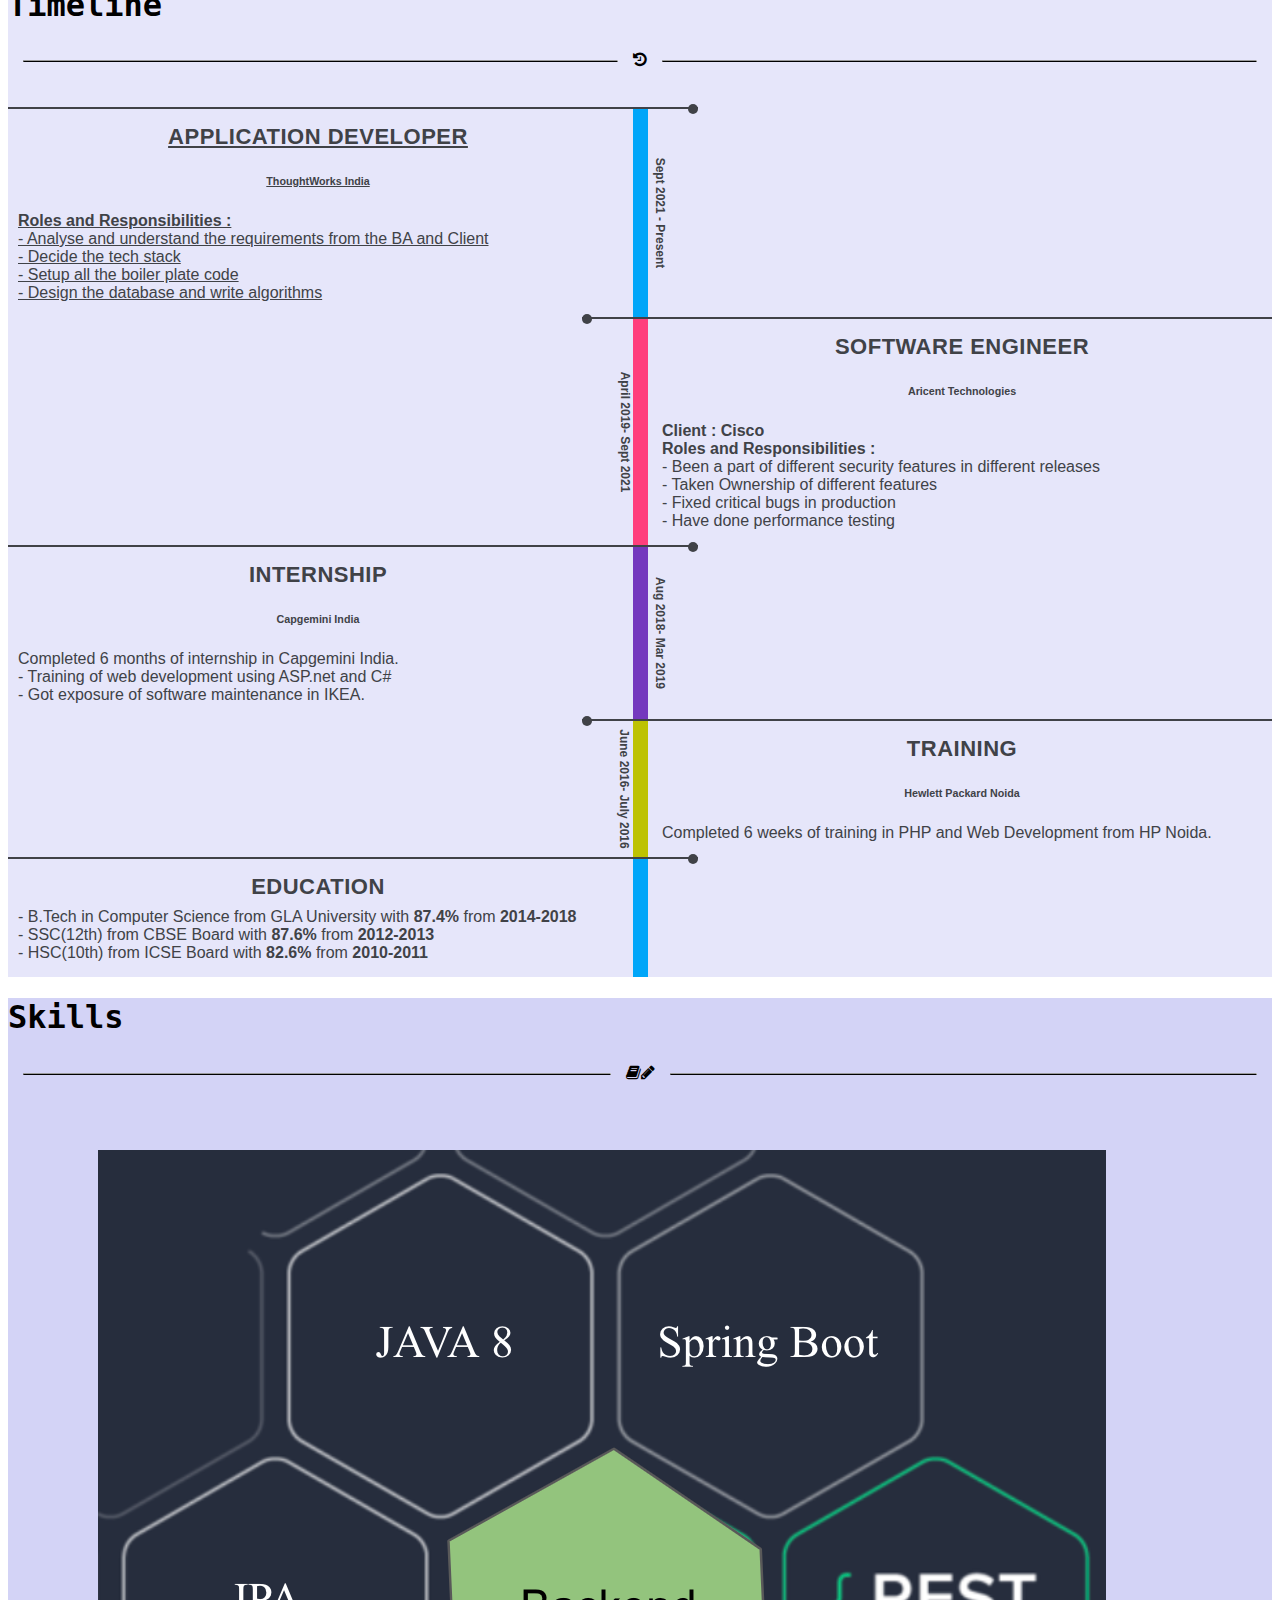
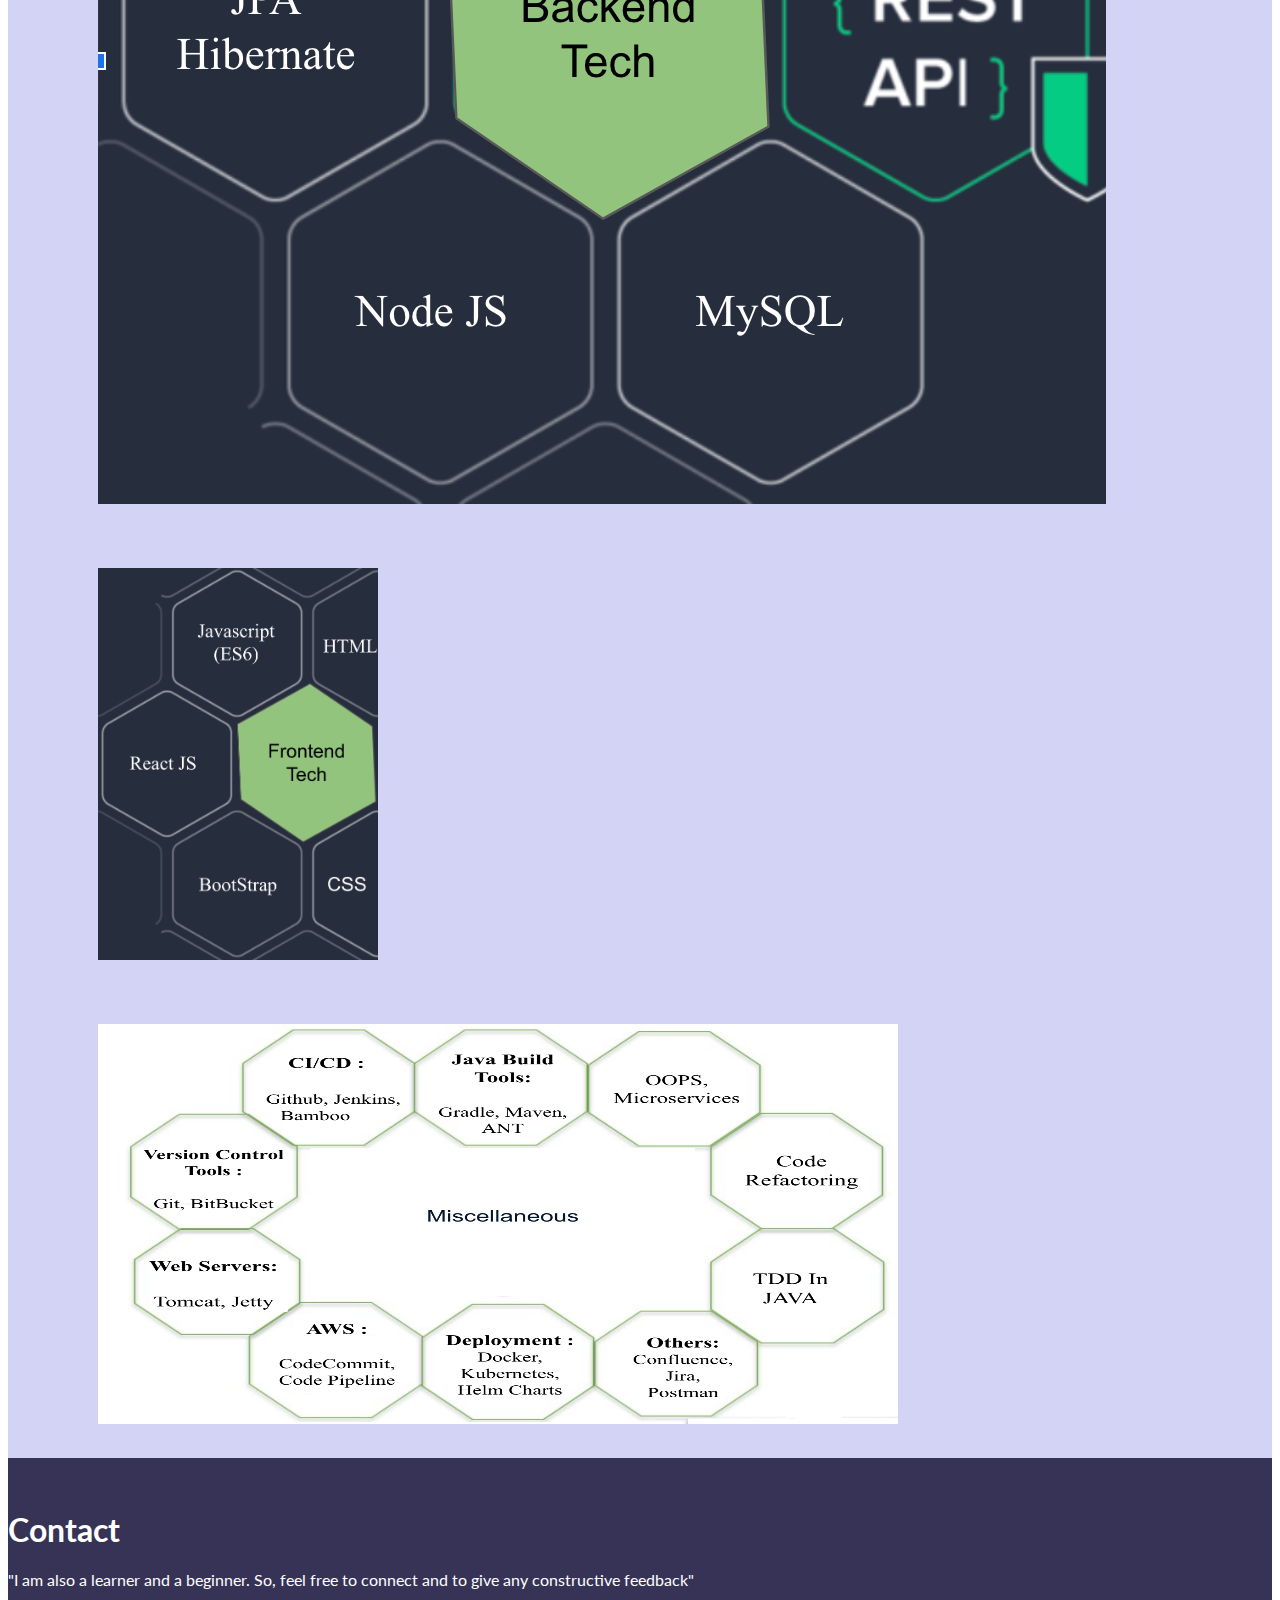
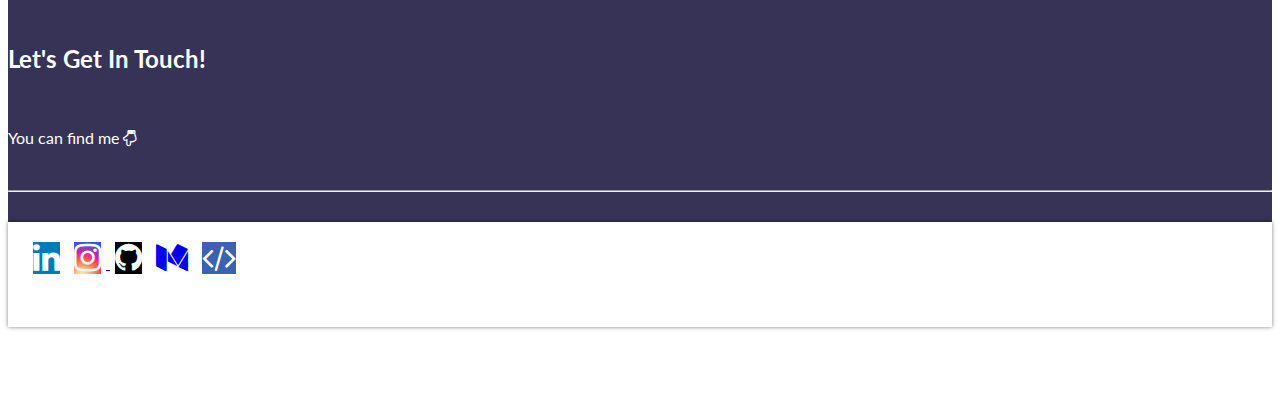
==== commit 9cffaff7: "Refactor. Contact section" ====
--- a/index.html
+++ b/index.html
@@ -238,15 +238,15 @@
                 <div class="contact">
                     <div class="social-media col-md-12 col-sm-12">
                         <a href="https://www.linkedin.com/in/prachi-varshney-she-her-4a1a78113/" target="_blank"><i
-                                class="fa fa-linkedin fa-3x rounded"></i></a>
+                                class="fa fa-linkedin fa-2x rounded"></i></a>
                         <a href="https://www.instagram.com/_prachi.varshney/" target="_blank"><i
-                                class="fa fa-instagram fa-3x rounded"></i> </a>
+                                class="fa fa-instagram fa-2x rounded"></i> </a>
                         <a href="https://github.com/prachi25varshney" target="_blank"><i
-                                class="fa fa-github fa-3x rounded"></i></a>
+                                class="fa fa-github fa-2x rounded"></i></a>
                         <a href="https://medium.com/@prachi.varshney" target="_blank"><i
-                                class="fa fa-medium fa-3x rounded"></i></a>
+                                class="fa fa-medium fa-2x rounded"></i></a>
                         <a href="https://leetcode.com/prachi_varshney/" target="_blank"><i
-                                class="fa fa-code fa-3x rounded"></i></a>
+                                class="fa fa-code fa-2x rounded"></i></a>
                     </div>
                 </div>
                 <p class="text-center" style="padding: 3px"><i class="fa fa-copyright"></i> Prachi Varshney</p></br>
--- a/src/css/contact.css
+++ b/src/css/contact.css
@@ -11,8 +11,8 @@
     margin-top: 30px;
     background: #fff;
     box-shadow: 0px 0px 4px rgba(0, 0, 0, 0.50);
-    padding: 30px;
-    height: 100px;
+    padding: 20px;
+    height: 65px;
 }
 
 #contact .contact-title {
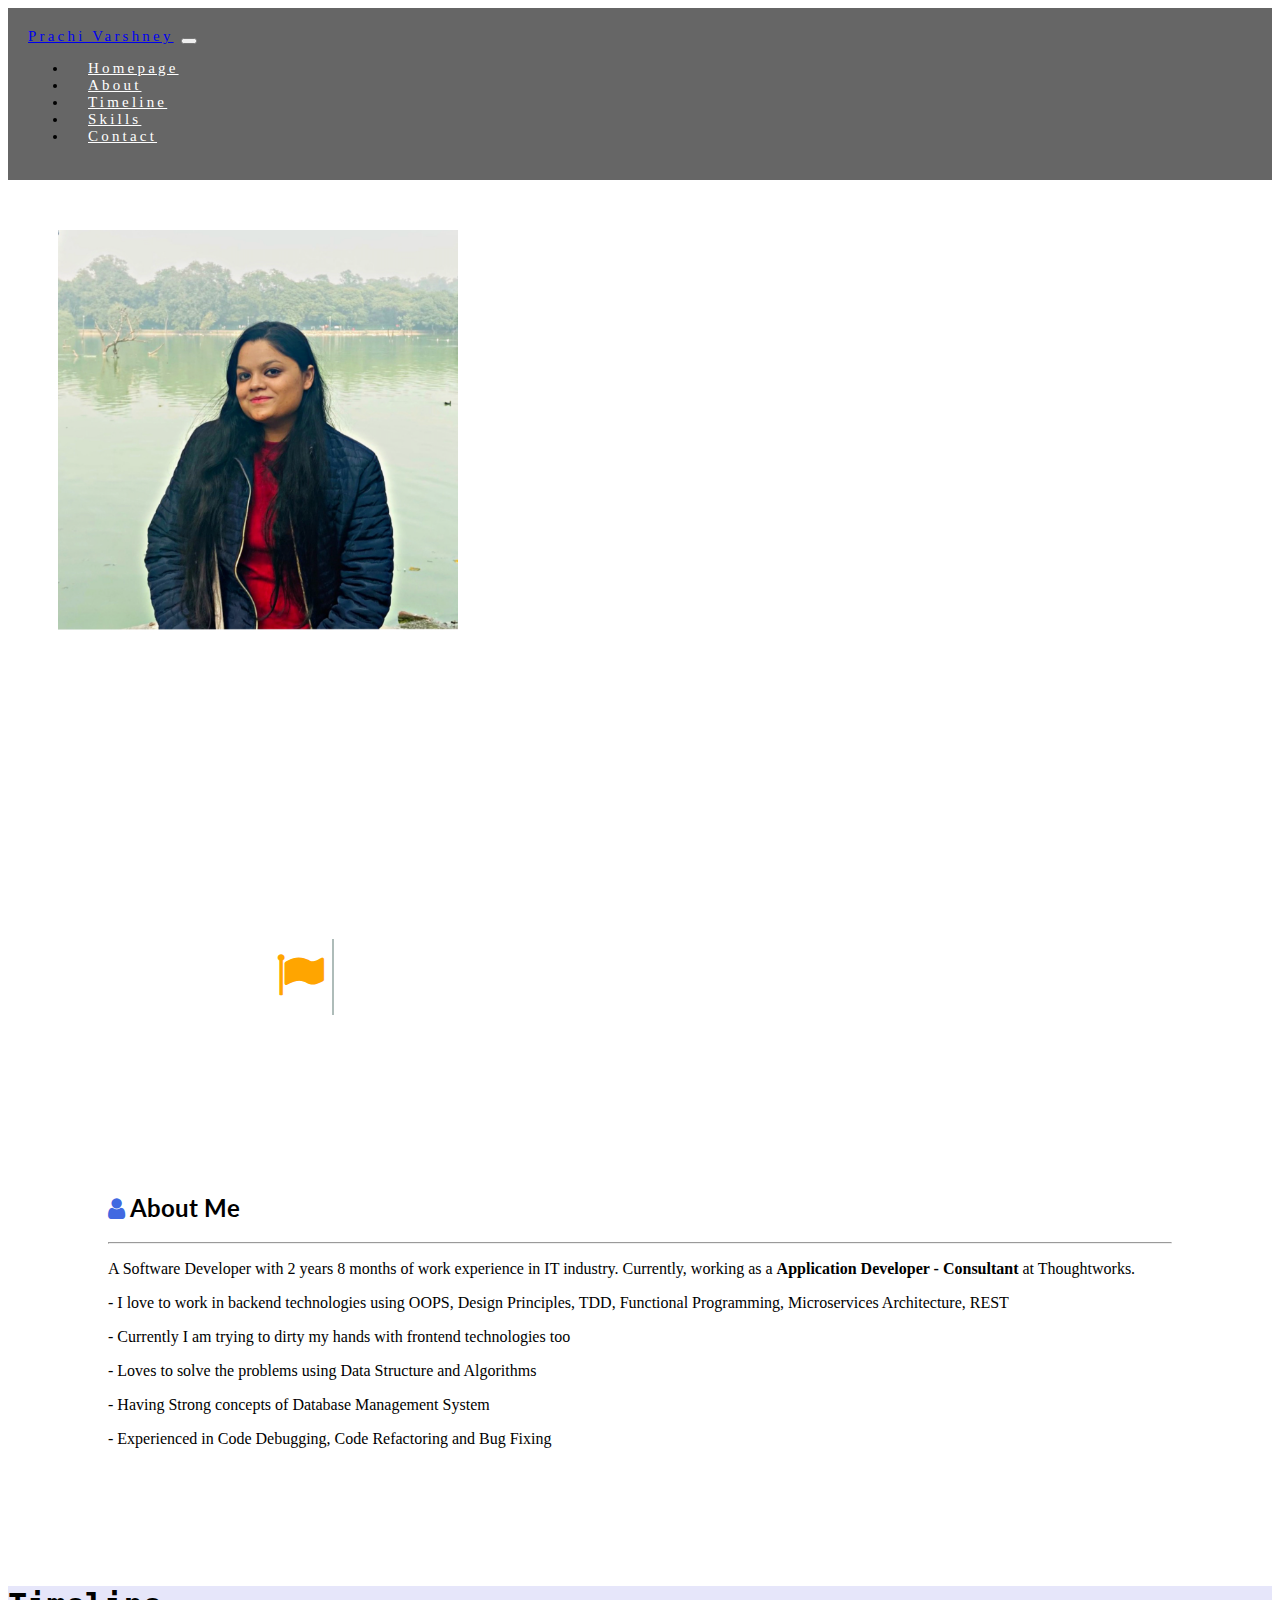
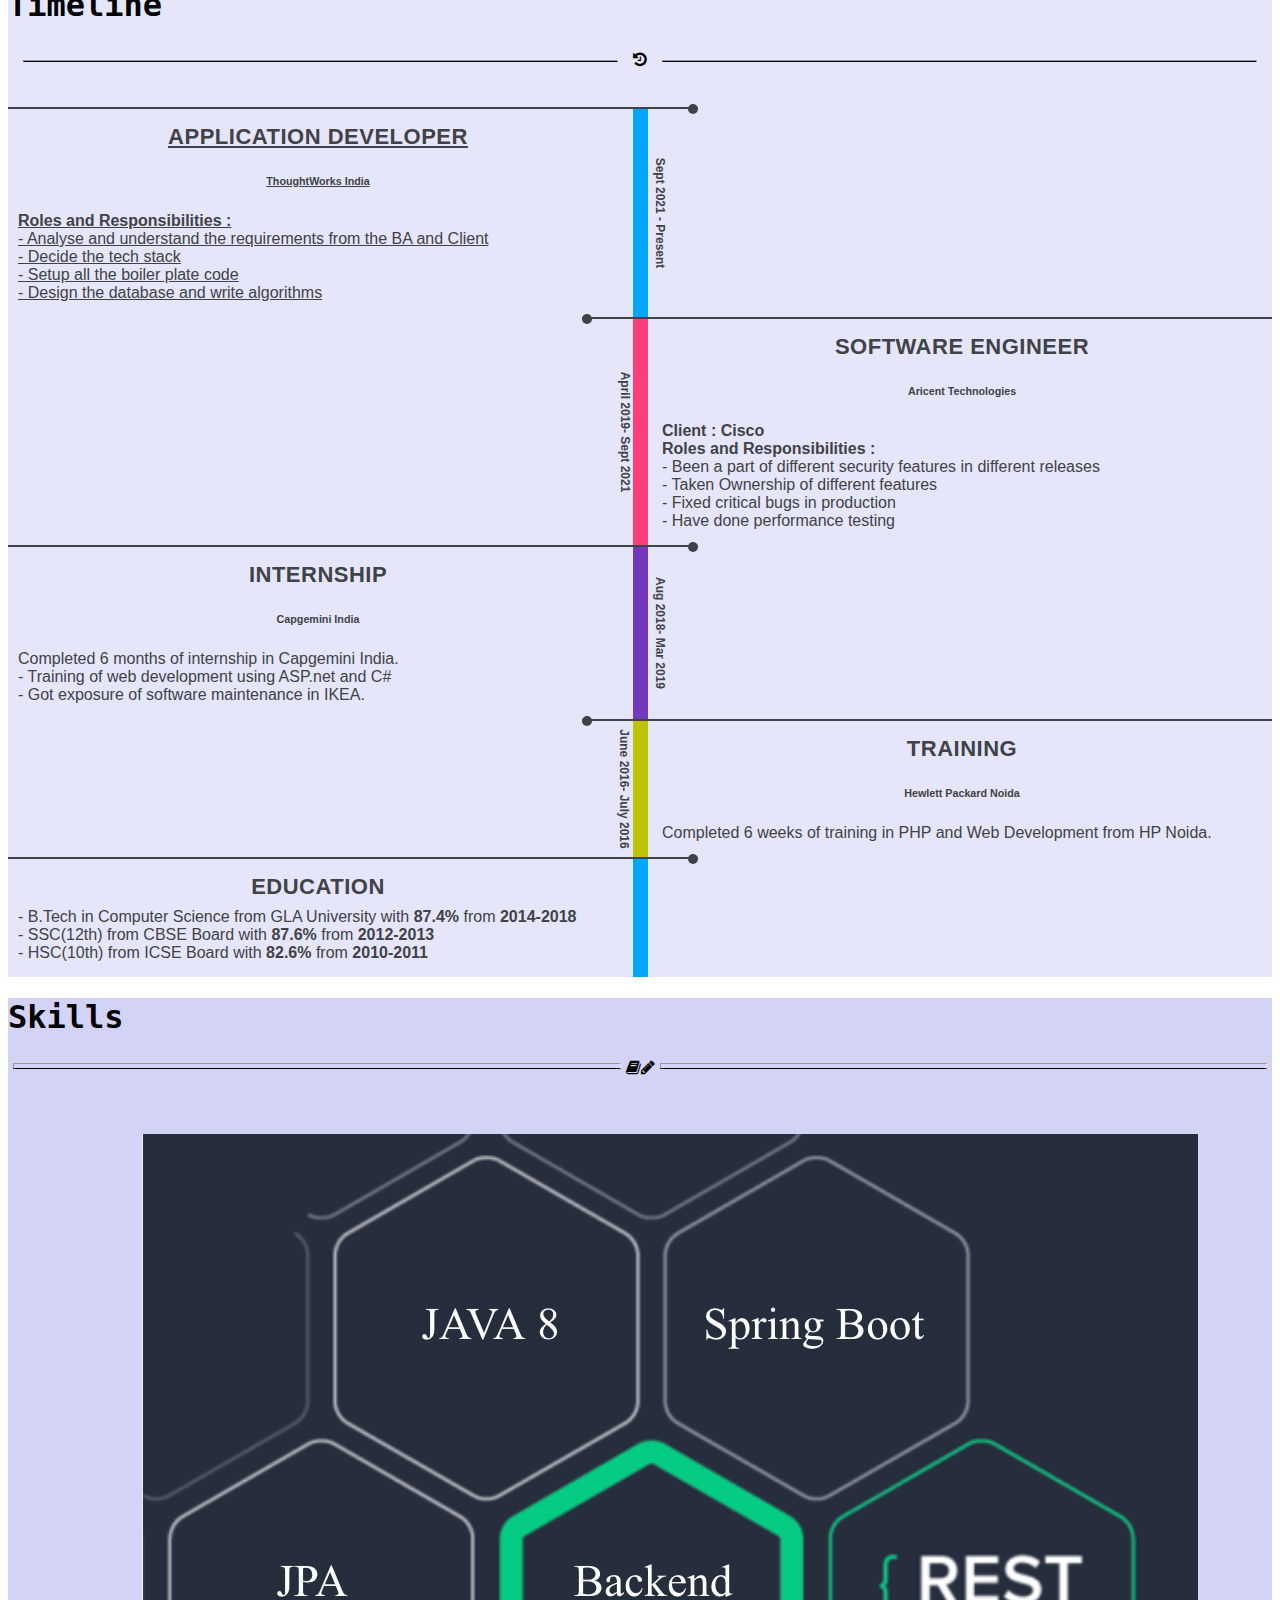
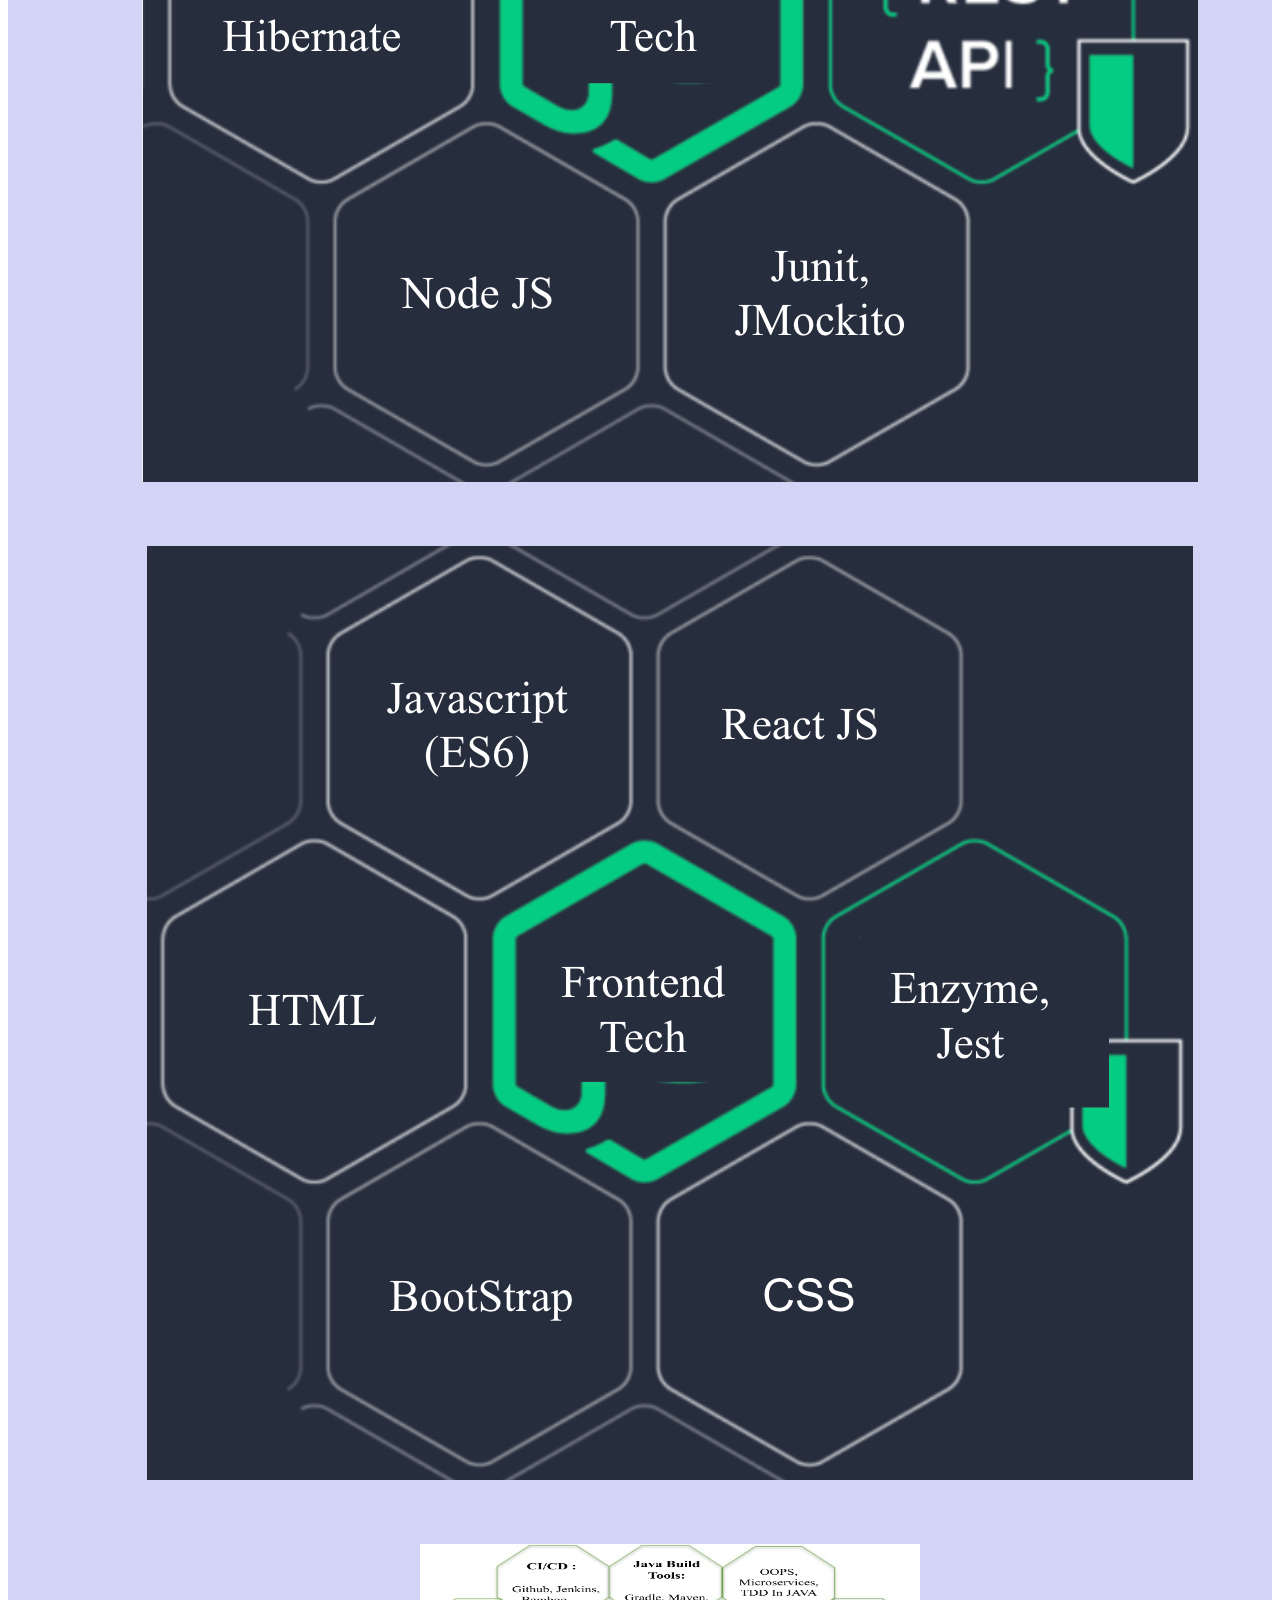
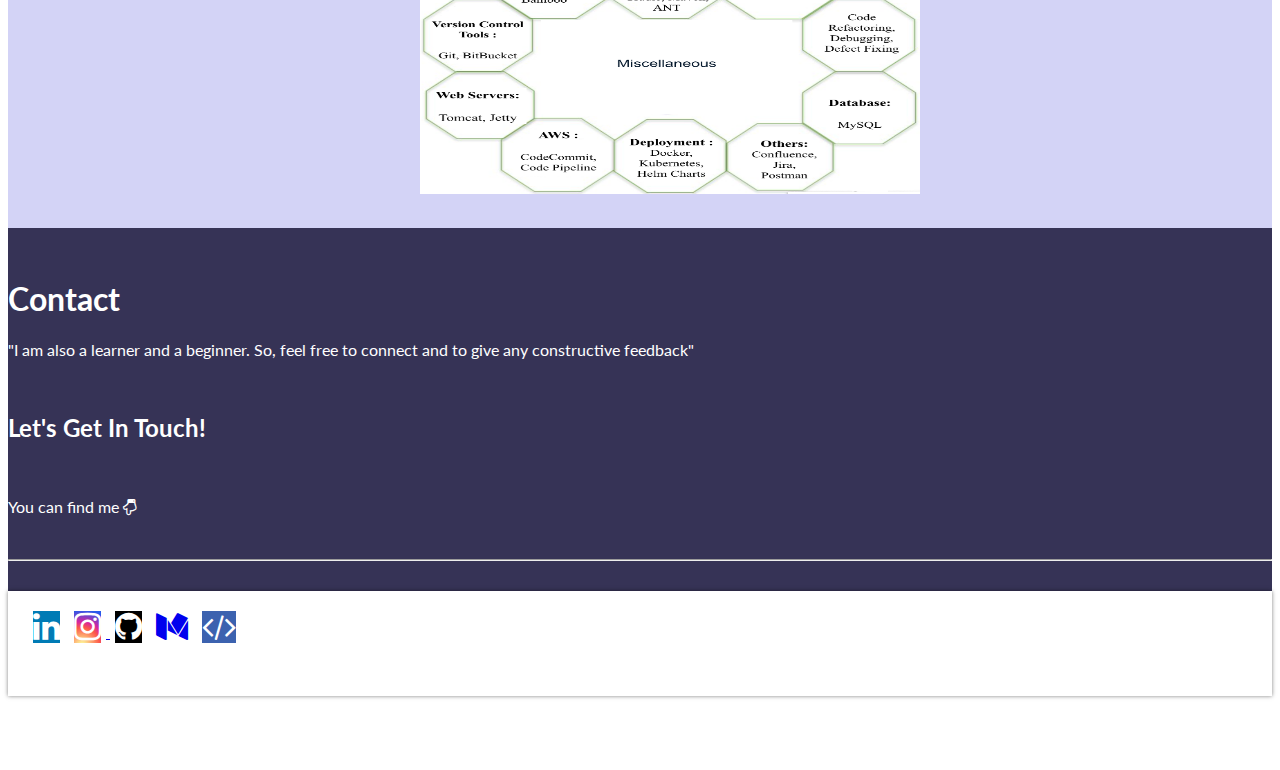
==== commit 2c60cbc3: "Refactor. Skills section" ====
--- a/index.html
+++ b/index.html
@@ -199,19 +199,19 @@
         <div class="row">
             <div class="col-md-6 col-sm-12 col-xs-12">
                 <div class="skillsBox">
-                    <img src="src/images/Backend%20Tech.png" class="img-fluid" alt="backend tech" />
+                    <img src="src/images/backendTech.png" class="img-fluid" alt="backend tech" />
                 </div>
             </div>
 
             <div class="col-md-6 col-sm-12 col-xs-12">
                 <div class="skillsBox">
-                    <img src="src/images/FrontEnd%20Tech.png" class="img-fluid" alt="frontend tech" width="280"/>
+                    <img src="src/images/frontendTech.png" class="img-fluid" alt="frontend tech"/>
                 </div>
             </div>
 
             <div class="col-md-12 col-sm-12 col-xs-12">
                 <div class="skillsBox">
-                    <img src="src/images/others.png" class="img-fluid" alt="backend tech" width="800" height="400"/>
+                    <img src="src/images/Miscellaneous.png" class="img-fluid" alt="backend tech" width="500" height="250"/>
                 </div>
             </div>
         </div>
--- a/src/css/skills.css
+++ b/src/css/skills.css
@@ -14,22 +14,18 @@
 
 #skills .skill-hr-line {
     width: 50%;
-    margin: 15px;
+    margin: 5px;
     border-bottom: 1px solid black;
 }
 
 #skills .fa-book {
     position: relative;
-    top: 6px;
+    top: 1px;
 }
 
 #skills .fa-pencil {
     position: relative;
-    top: 6px;
-}
-
-#skills .progress-title {
-    display: flex;
+    top: 1px;
 }
 
 .skillsBox {
@@ -39,6 +35,7 @@
     overflow: hidden;
     position: relative;
     transition: all 0.3s ease-in-out 0s;
+    text-align: center;
 }
 
 .skillsBox:hover {
@@ -64,37 +61,6 @@
     opacity: 0.1;
 }
 
-.skillsBox .service-icon {
-    font-size: 50px;
-    color: #645e9d;
-    position: absolute;
-    top: 40px;
-    left: 20px;
-    transition: all 0.3s ease-in-out 0s;
-}
-
-.skillsBox:hover .service-icon {
-    color: #fff;
-}
-
-.skillsBox .title {
-    font-size: 22px;
-    font-weight: 700;
-    margin: 0 0 12px 0;
-    text-transform: capitalize;
-}
-
-.skillsBox .description {
-    font-size: 15px;
-    color: #a3a3a3;
-    line-height: 25px;
-    margin: 0;
-    transition: all 0.3s ease-in-out 0s;
-}
-
-.skillsBox:hover .description {
-    color: #fff;
-}
 
 @media only screen and (max-width: 990px) {
     .skillsBox {
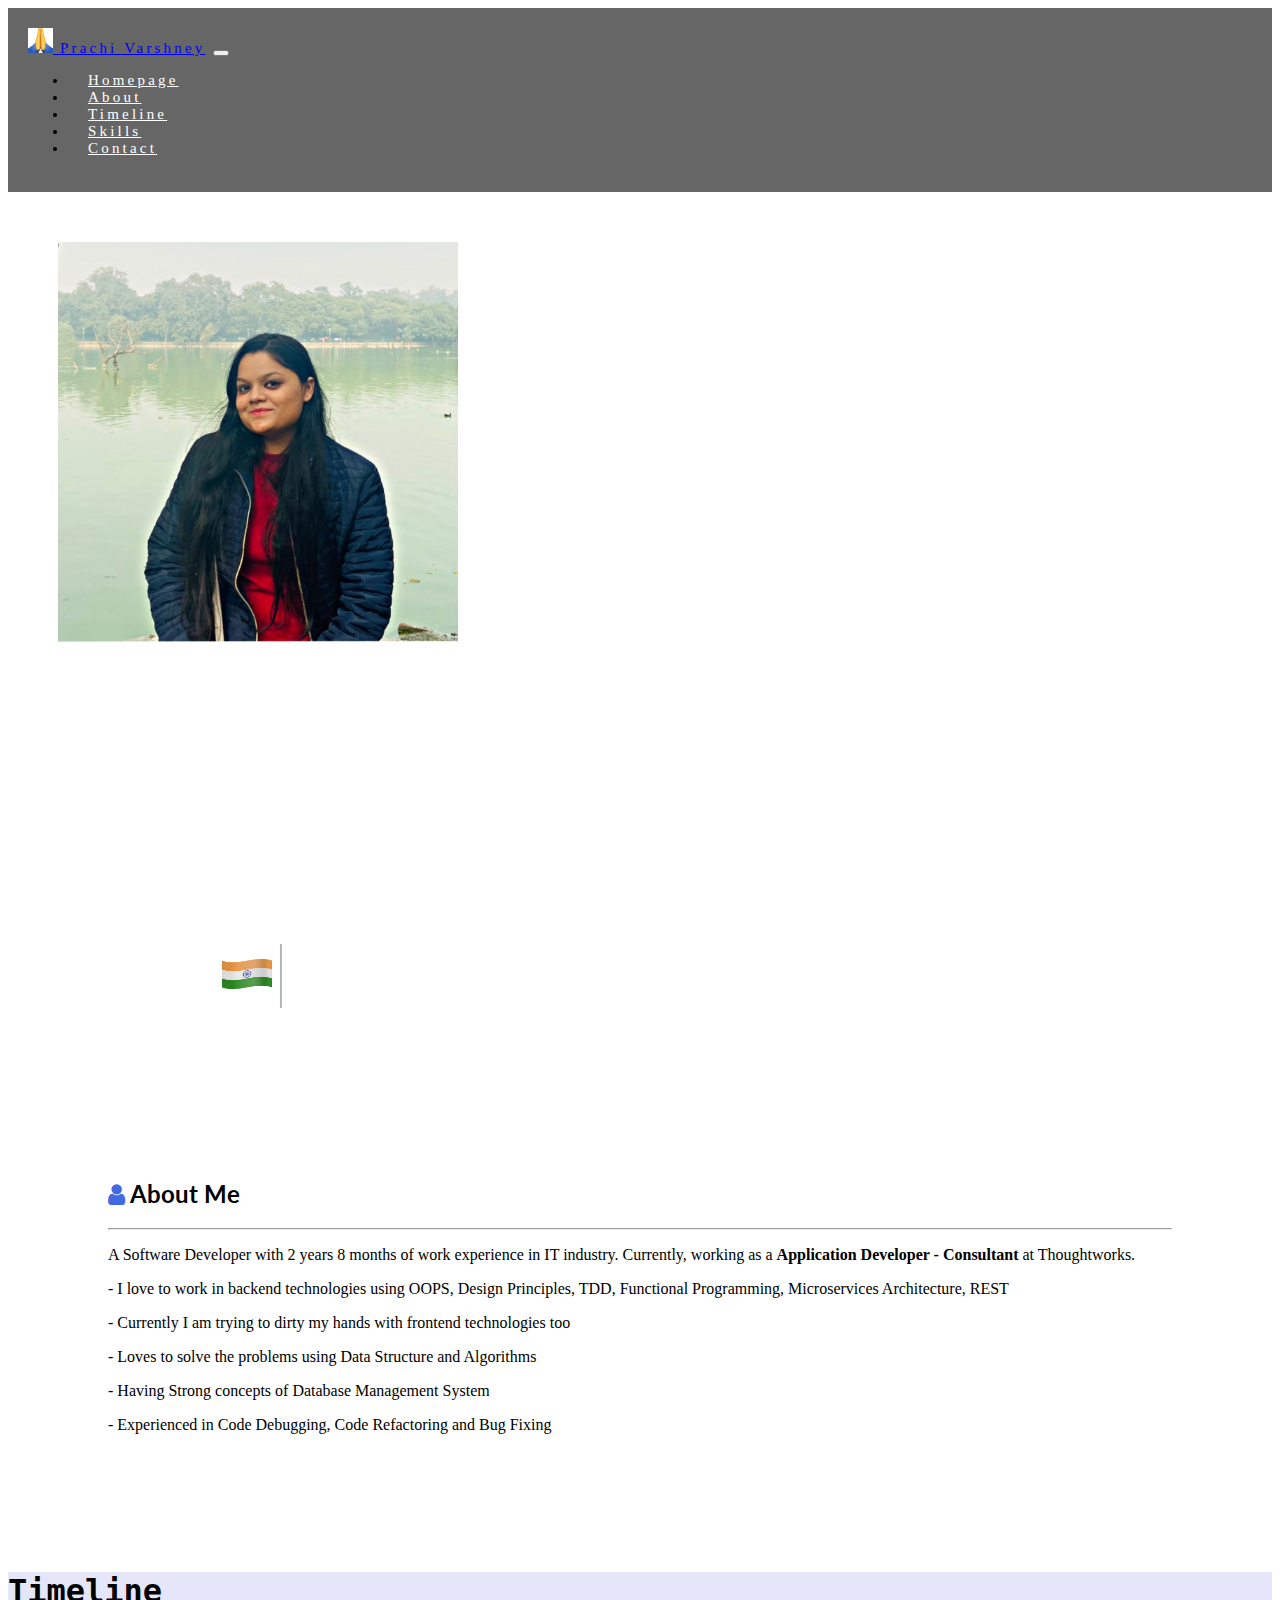
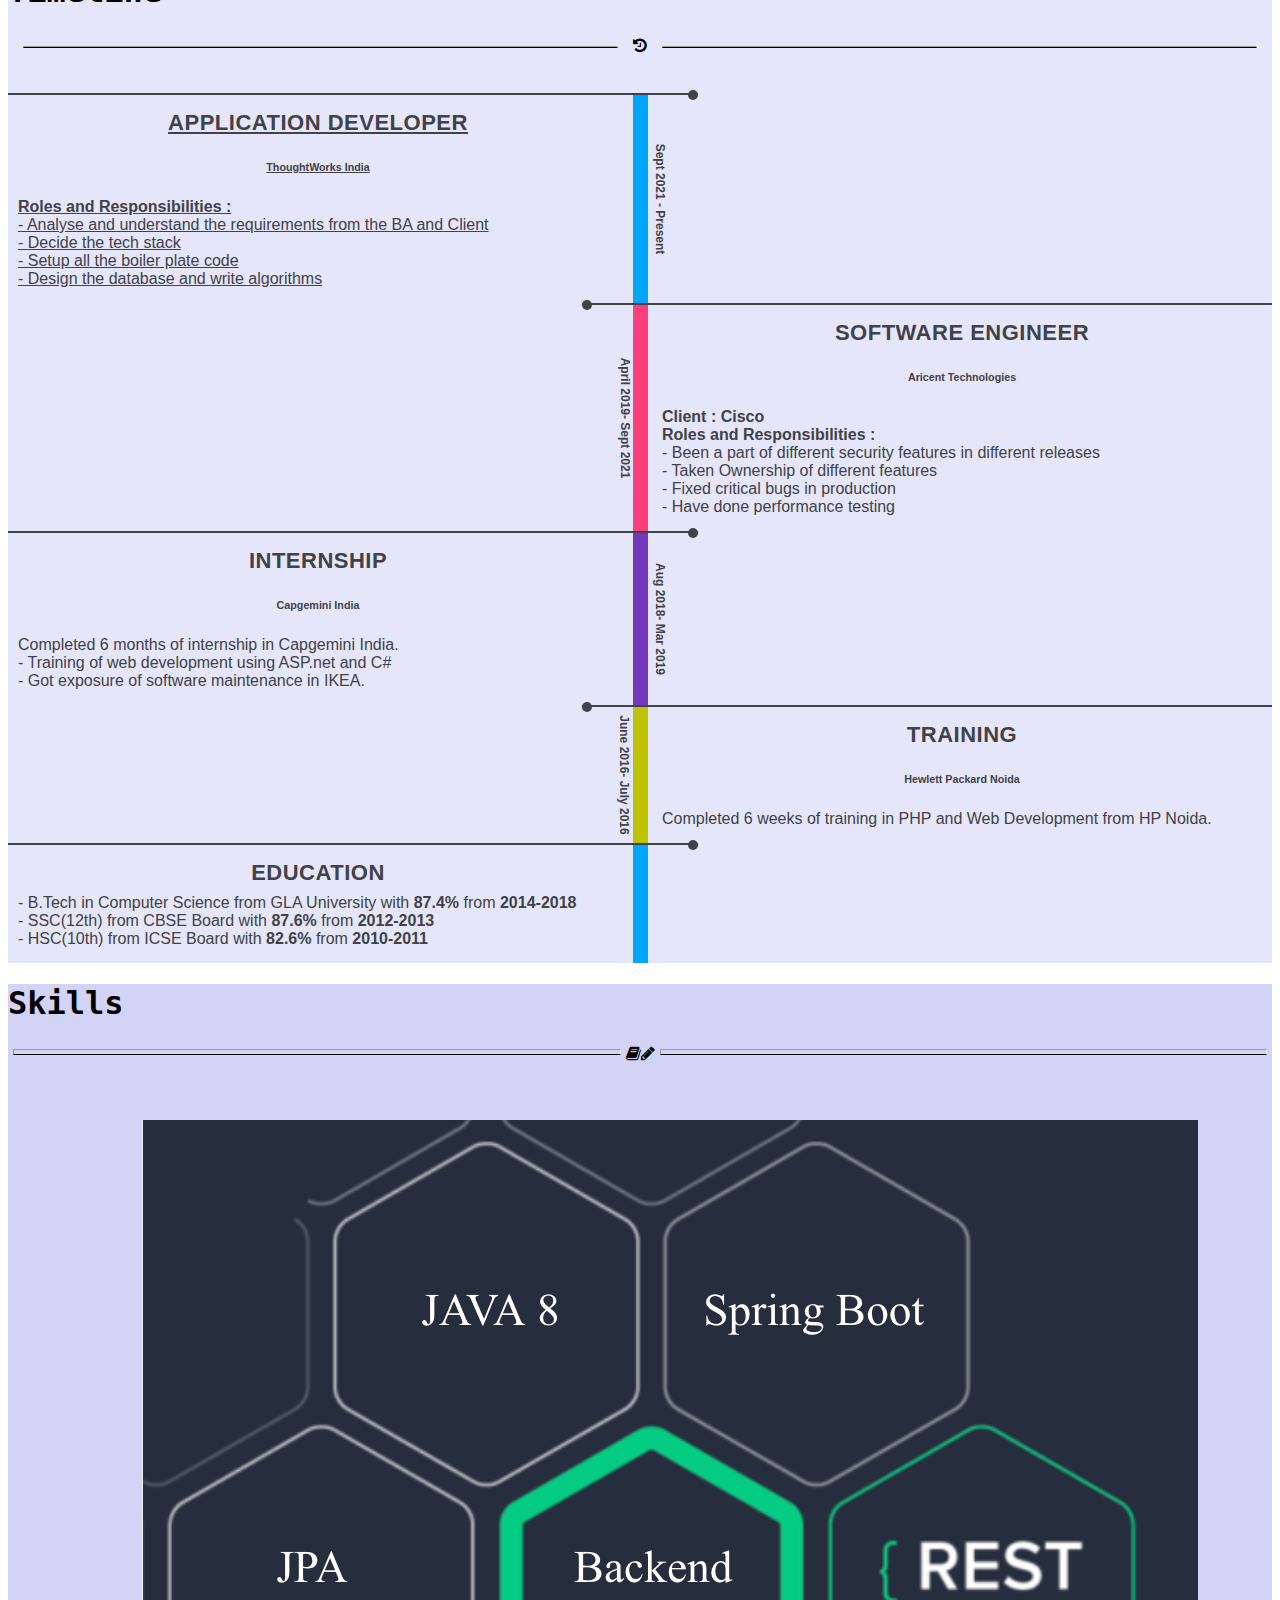
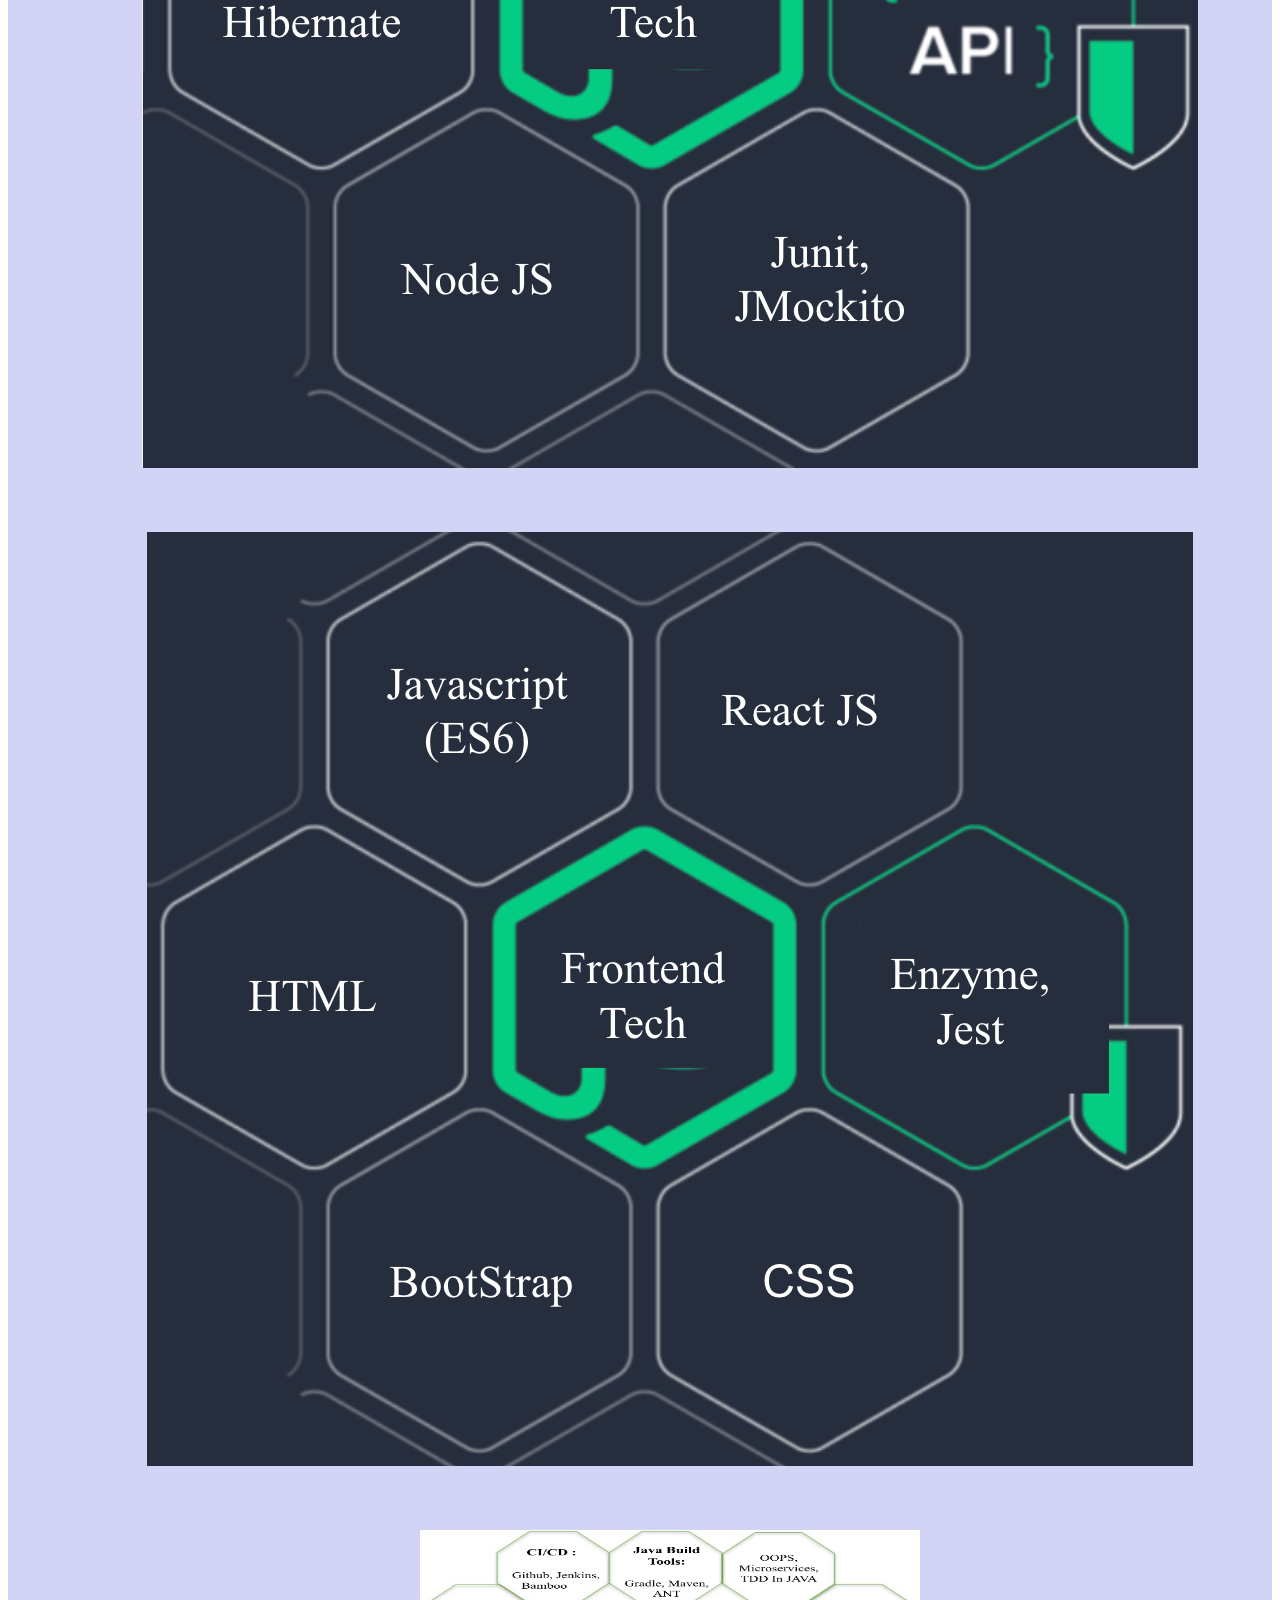
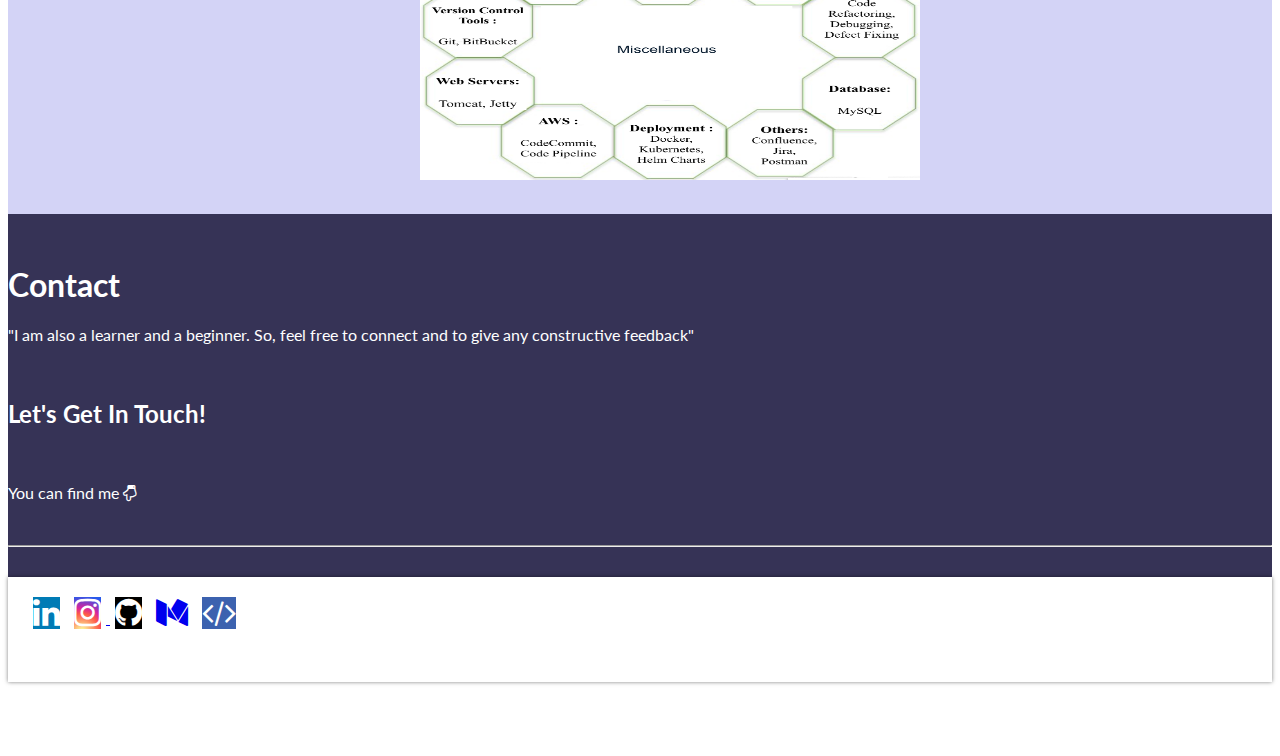
==== commit bccef28b: "Add. praying hands and indian flag image to the homepage" ====
--- a/index.html
+++ b/index.html
@@ -22,7 +22,9 @@
 <!-------------------------Navigation Start------------------------------------>
 <div class="container">
     <nav class="navbar navbar-expand-lg navbar-dark bg-dark fixed-top">
-        <a class="navbar-brand" href="#">Prachi Varshney</a>
+
+        <a class="navbar-brand" href="#"><img src="./src/images/Praying_Hands.png" class="praying_hands" width="25"
+                                              height="25"/> Prachi Varshney</a>
         <button class="navbar-toggler" type="button" data-toggle="collapse" data-target="#navbarResponsive"
                 aria-controls="navbarSupportedContent" aria-expanded="false" aria-label="Toggle navigation">
             <span class="navbar-toggler-icon"></span>
@@ -60,7 +62,8 @@
                 <h1> Prachi Varshney</h1>
                 <h2 class="cd-headline clip is-full-width heading-content">
                         <span class="cd-words-wrapper">
-                            <b class="is-visible">Proud Indian &nbsp;<i class="fa fa-flag"></i></b>
+                            <b class="is-visible">Proud Indian <img src="src/images/indian_flag.png" width="50"
+                                                                    height="30"/></b>
                             <b>Software Engineer <i class="fa fa-laptop"></i></b>
                             <b>Nature's Lover <i class="fa fa-leaf"></i></b>
                         </span>
@@ -199,7 +202,7 @@
         <div class="row">
             <div class="col-md-6 col-sm-12 col-xs-12">
                 <div class="skillsBox">
-                    <img src="src/images/backendTech.png" class="img-fluid" alt="backend tech" />
+                    <img src="src/images/backendTech.png" class="img-fluid" alt="backend tech"/>
                 </div>
             </div>
 
@@ -211,7 +214,8 @@
 
             <div class="col-md-12 col-sm-12 col-xs-12">
                 <div class="skillsBox">
-                    <img src="src/images/Miscellaneous.png" class="img-fluid" alt="backend tech" width="500" height="250"/>
+                    <img src="src/images/Miscellaneous.png" class="img-fluid" alt="backend tech" width="500"
+                         height="250"/>
                 </div>
             </div>
         </div>
--- a/src/css/style.css
+++ b/src/css/style.css
@@ -28,6 +28,10 @@
     color: #1ebba3;
 }
 
+.praying_hands {
+    position: relative;
+}
+
 .rounded-circle {
     padding: 50px 50px;
     position: relative;
@@ -55,7 +59,7 @@
 }
 
 .heading-content h2 {
-    font-size: 3em;
+    font-size: 2.5em;
     font-weight: bolder;
     font-family: 'Dancing Script', cursive;
 }
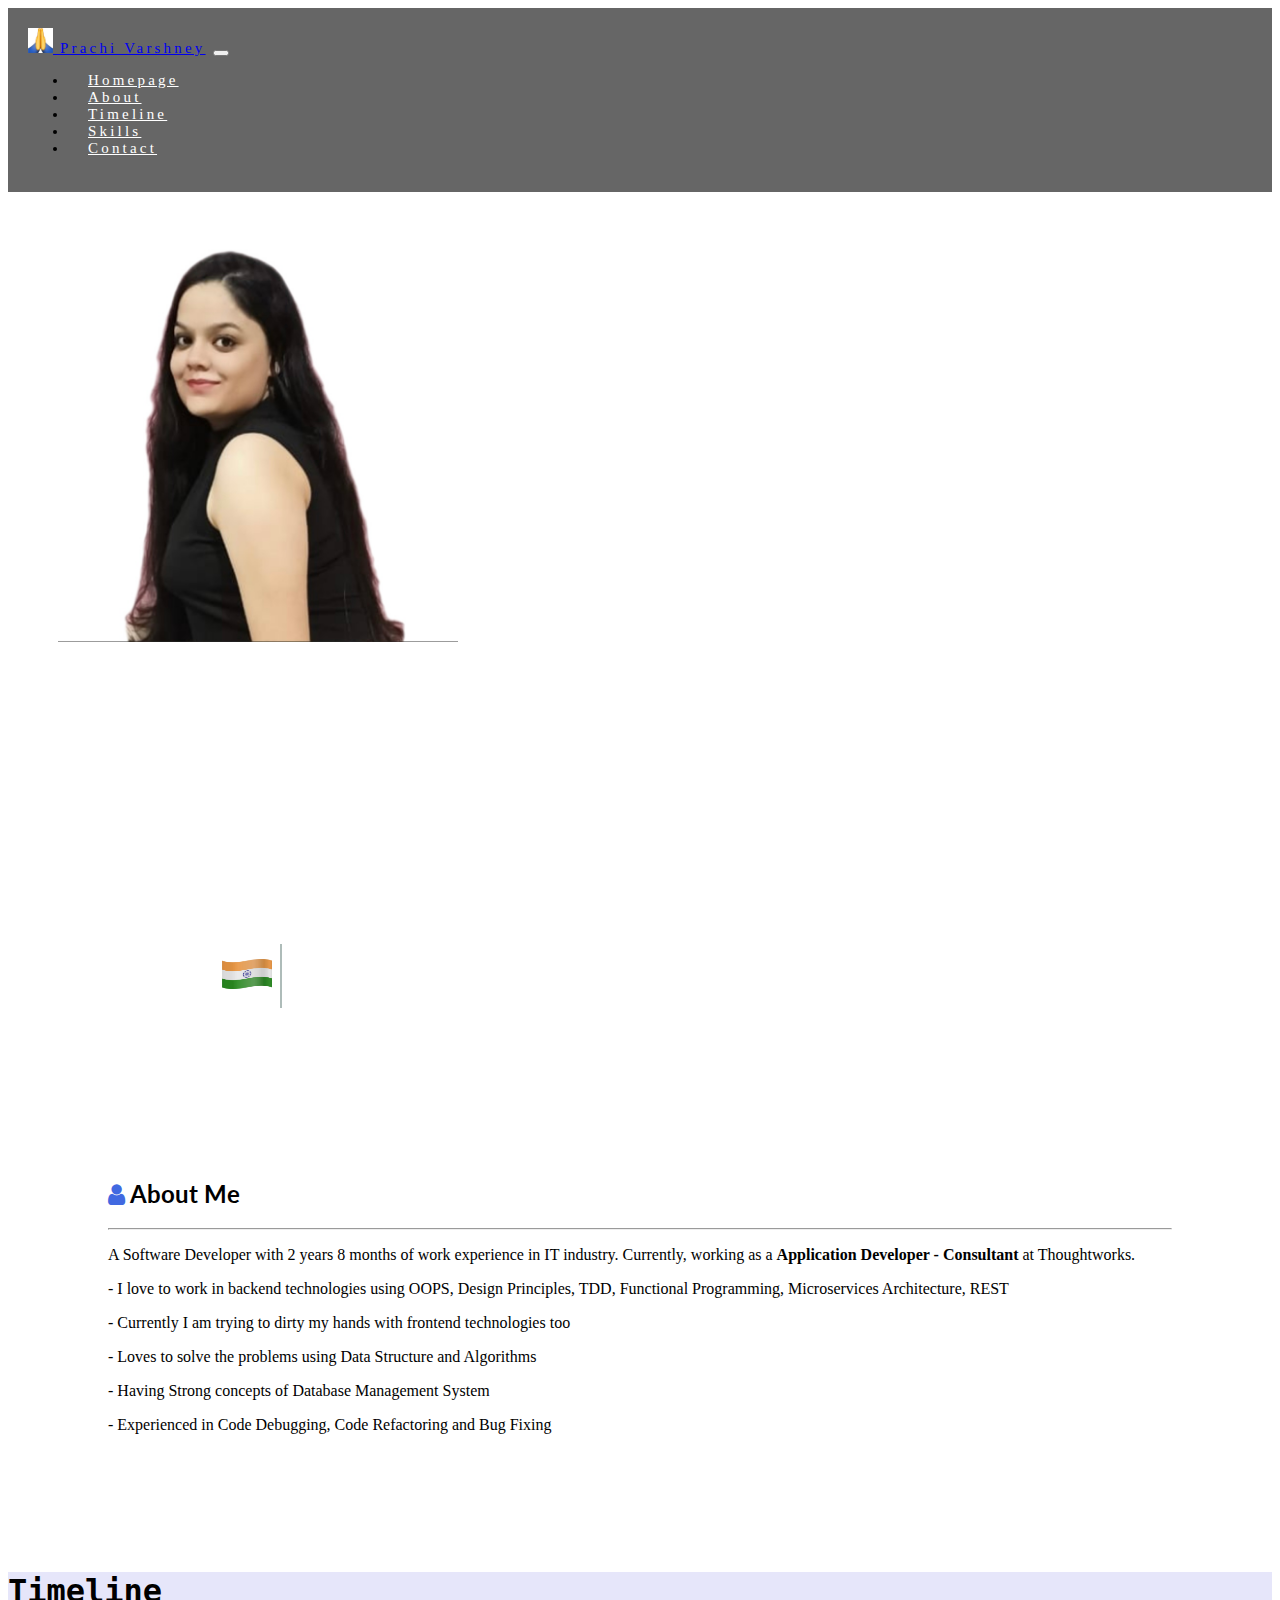
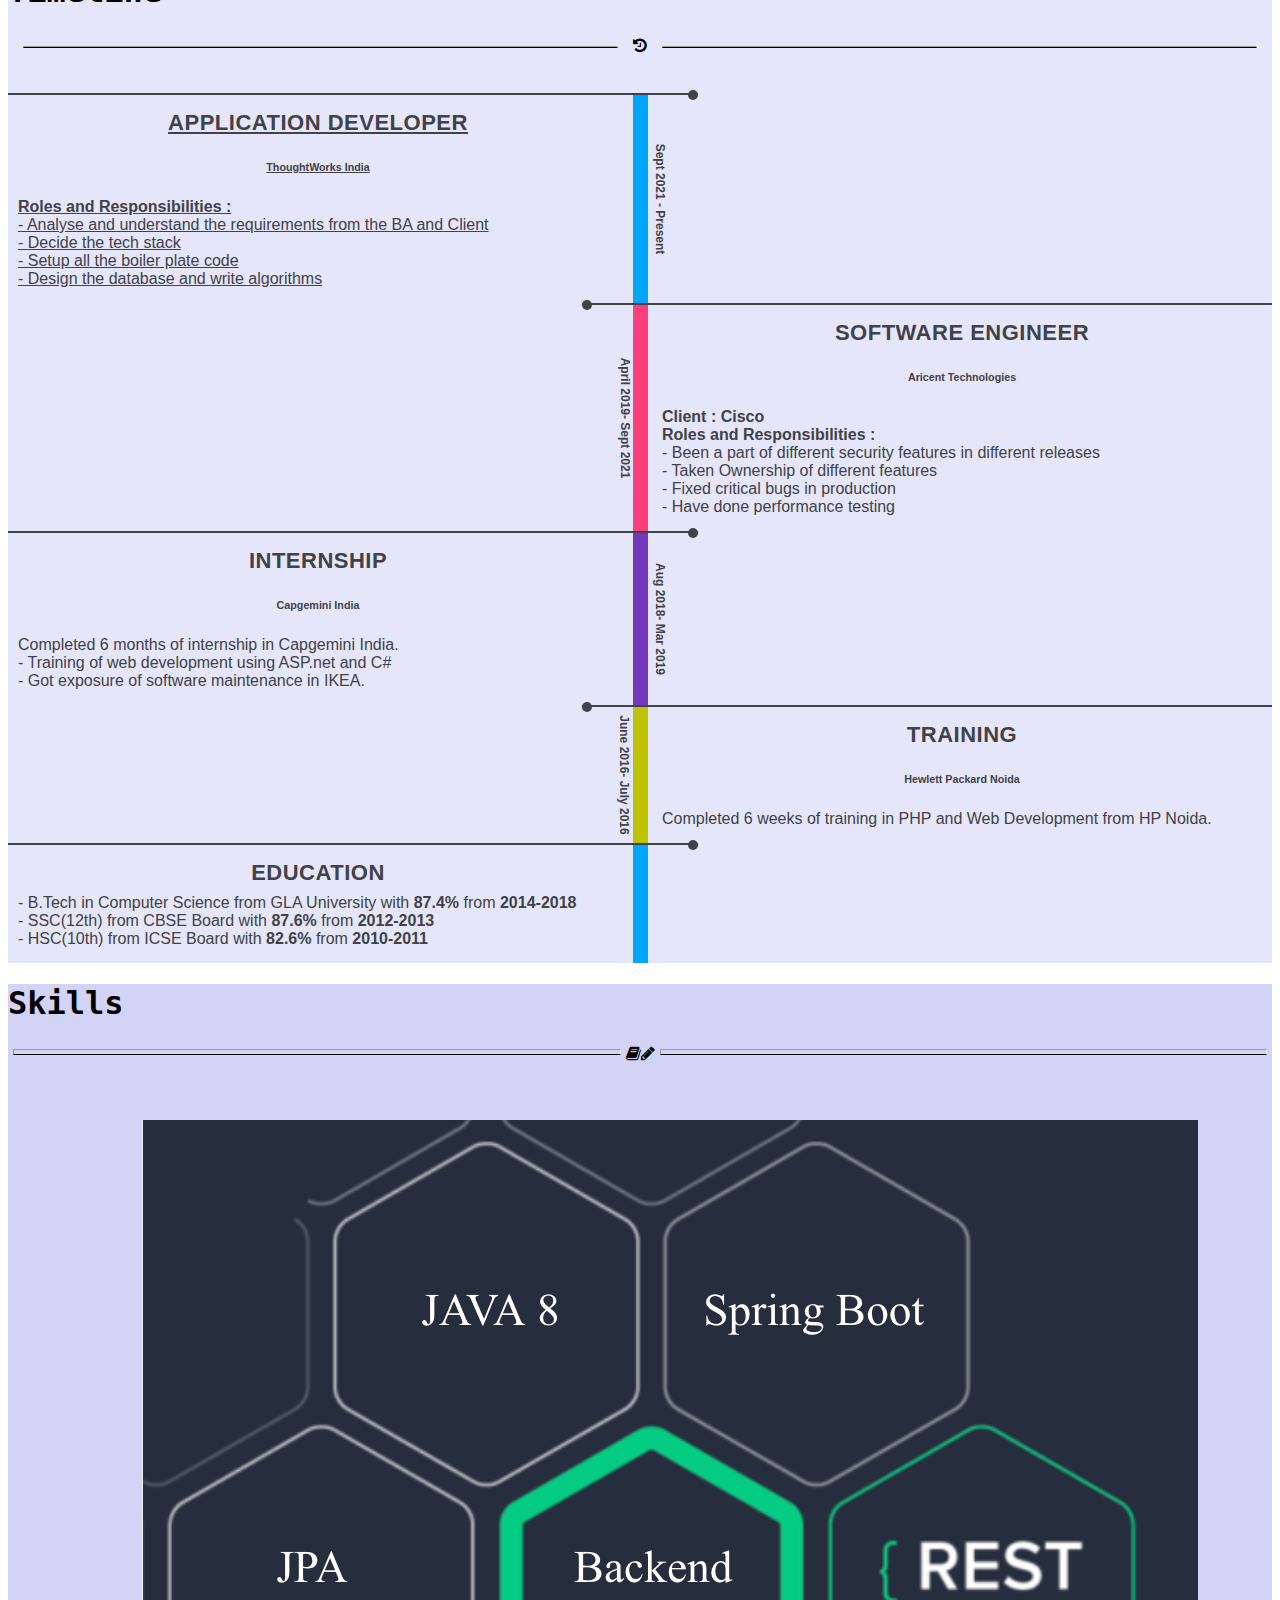
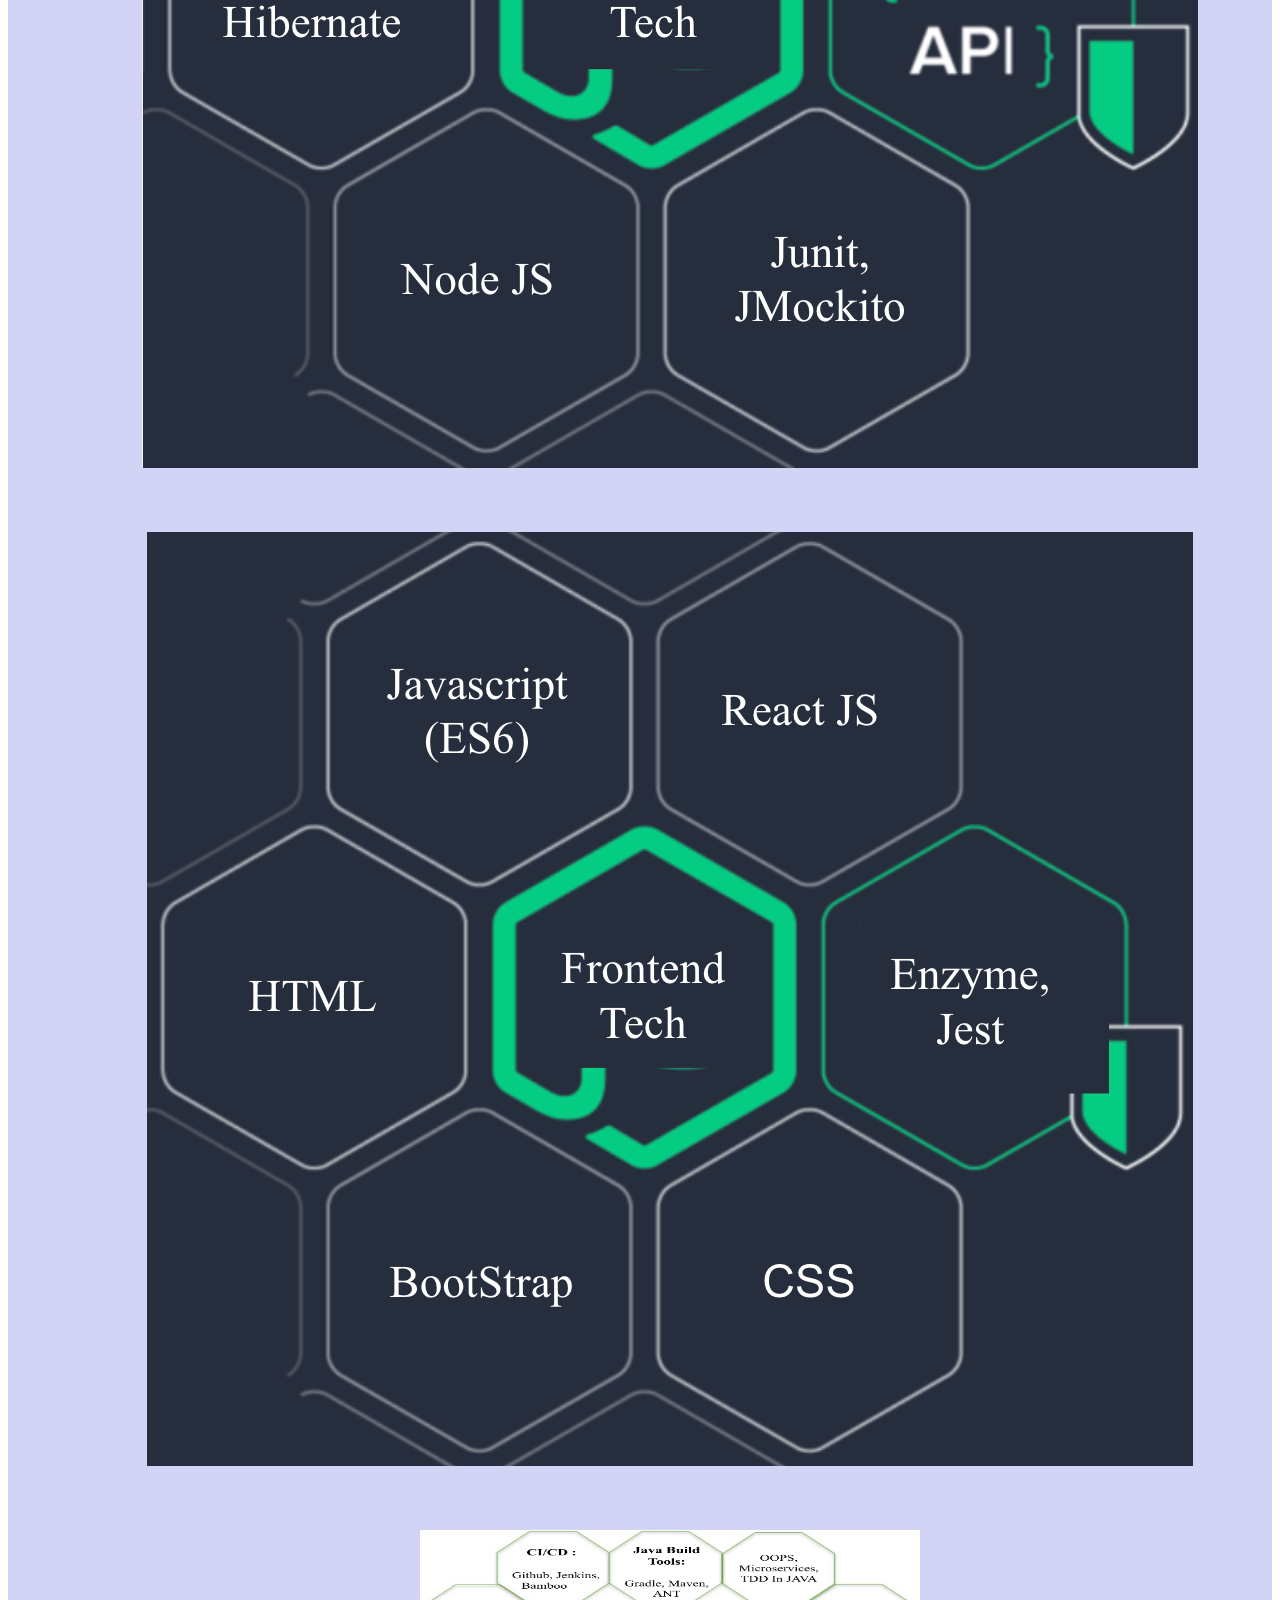
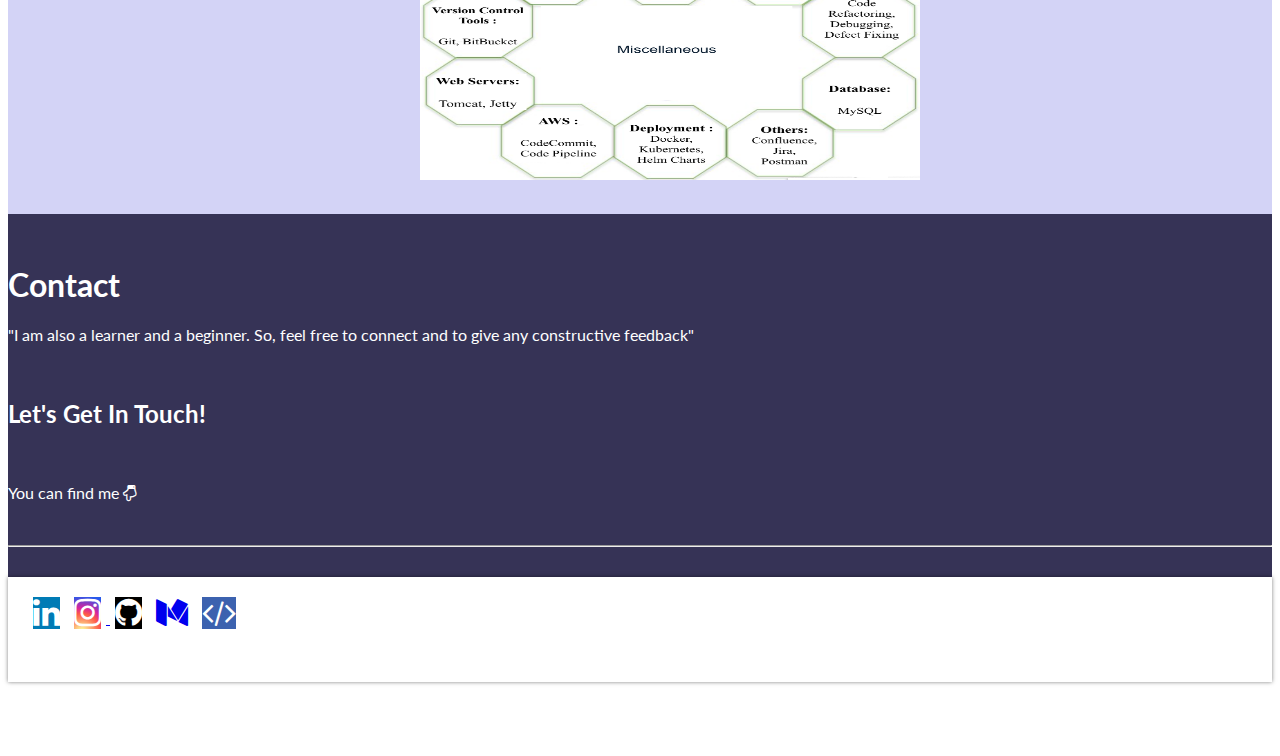
==== commit f3601952: "Change profile pic" ====
--- a/index.html
+++ b/index.html
@@ -56,7 +56,7 @@
 <div id="home" class="container-fluid mt-3 bg-dark">
     <div class="row">
         <div class="col-lg-12 col-md-12 col-12 text-center">
-            <img src="src/images/prachivarshney.png" class="img-fluid rounded-circle center">
+            <img src="src/images/prachi_varshney.jpg" class="img-fluid rounded-circle center">
             <div class="heading-content">
                 <h5>Hey, This is</h5>
                 <h1> Prachi Varshney</h1>
